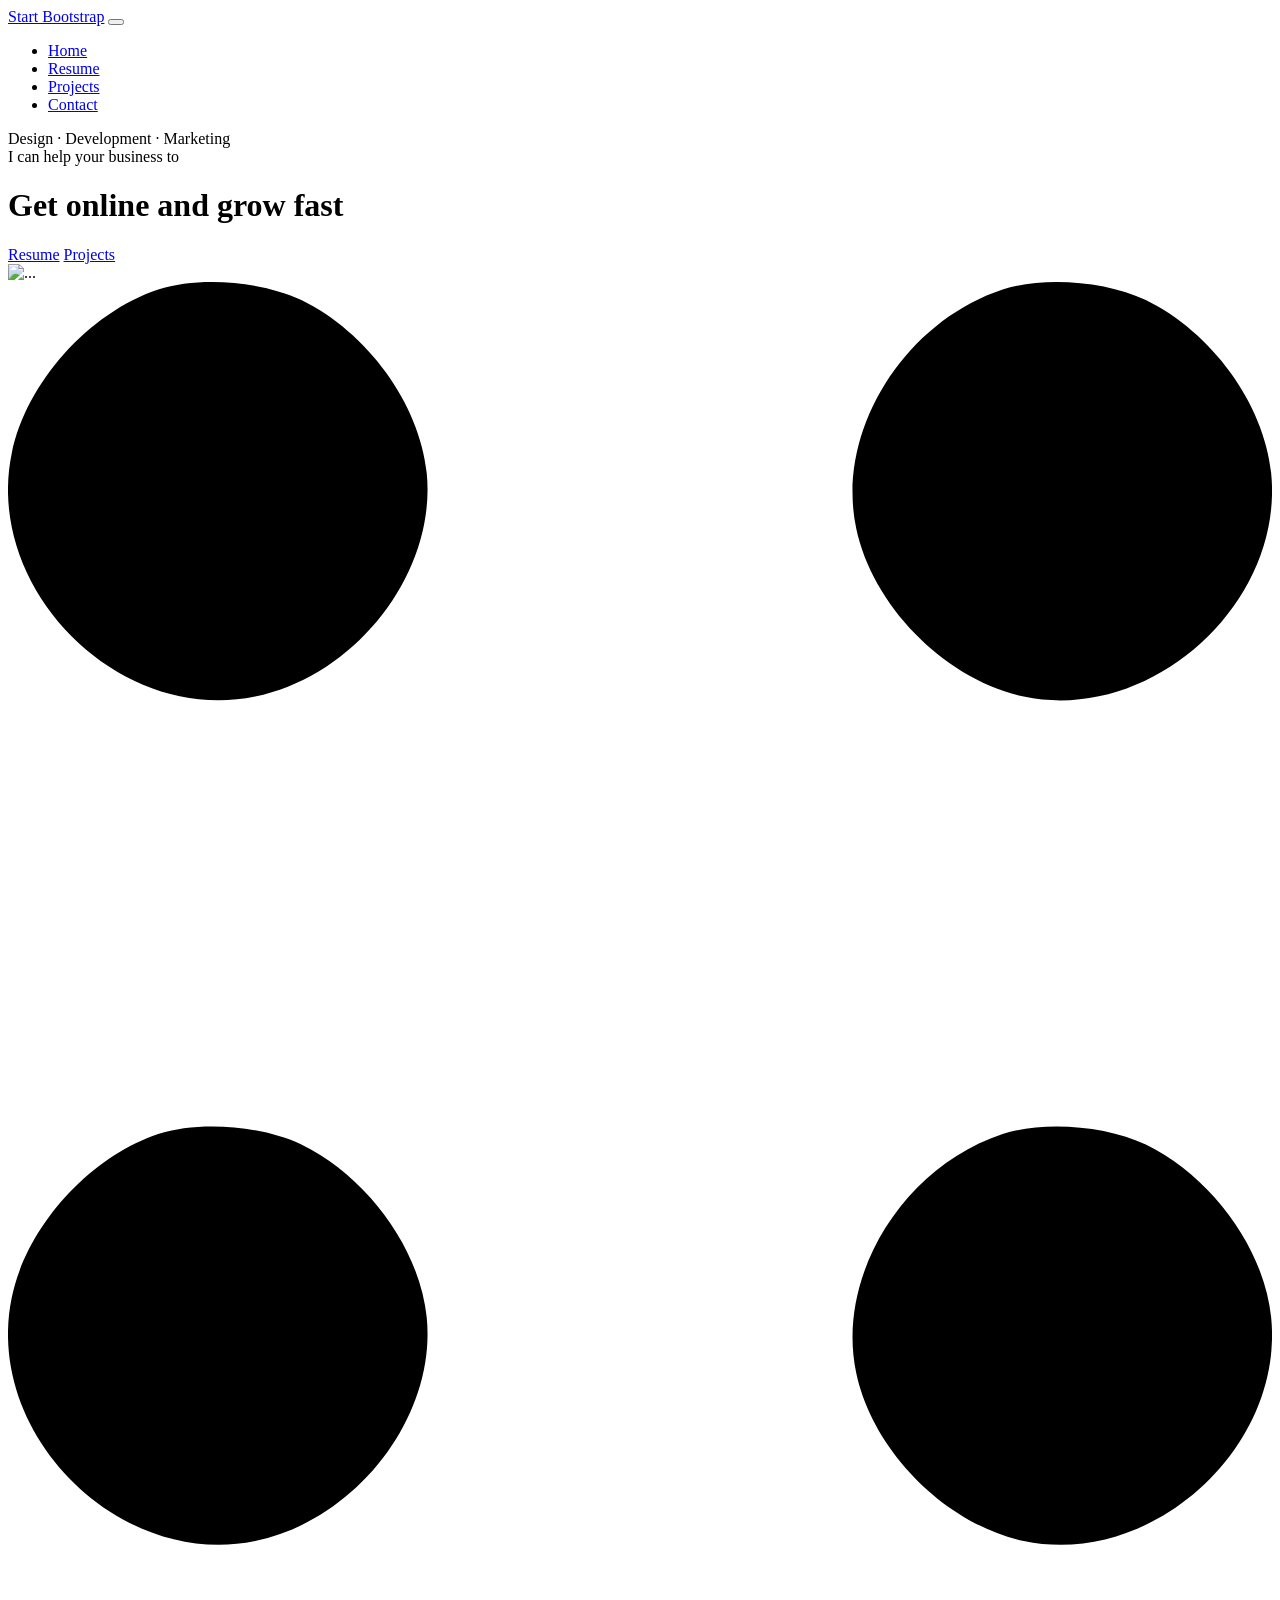
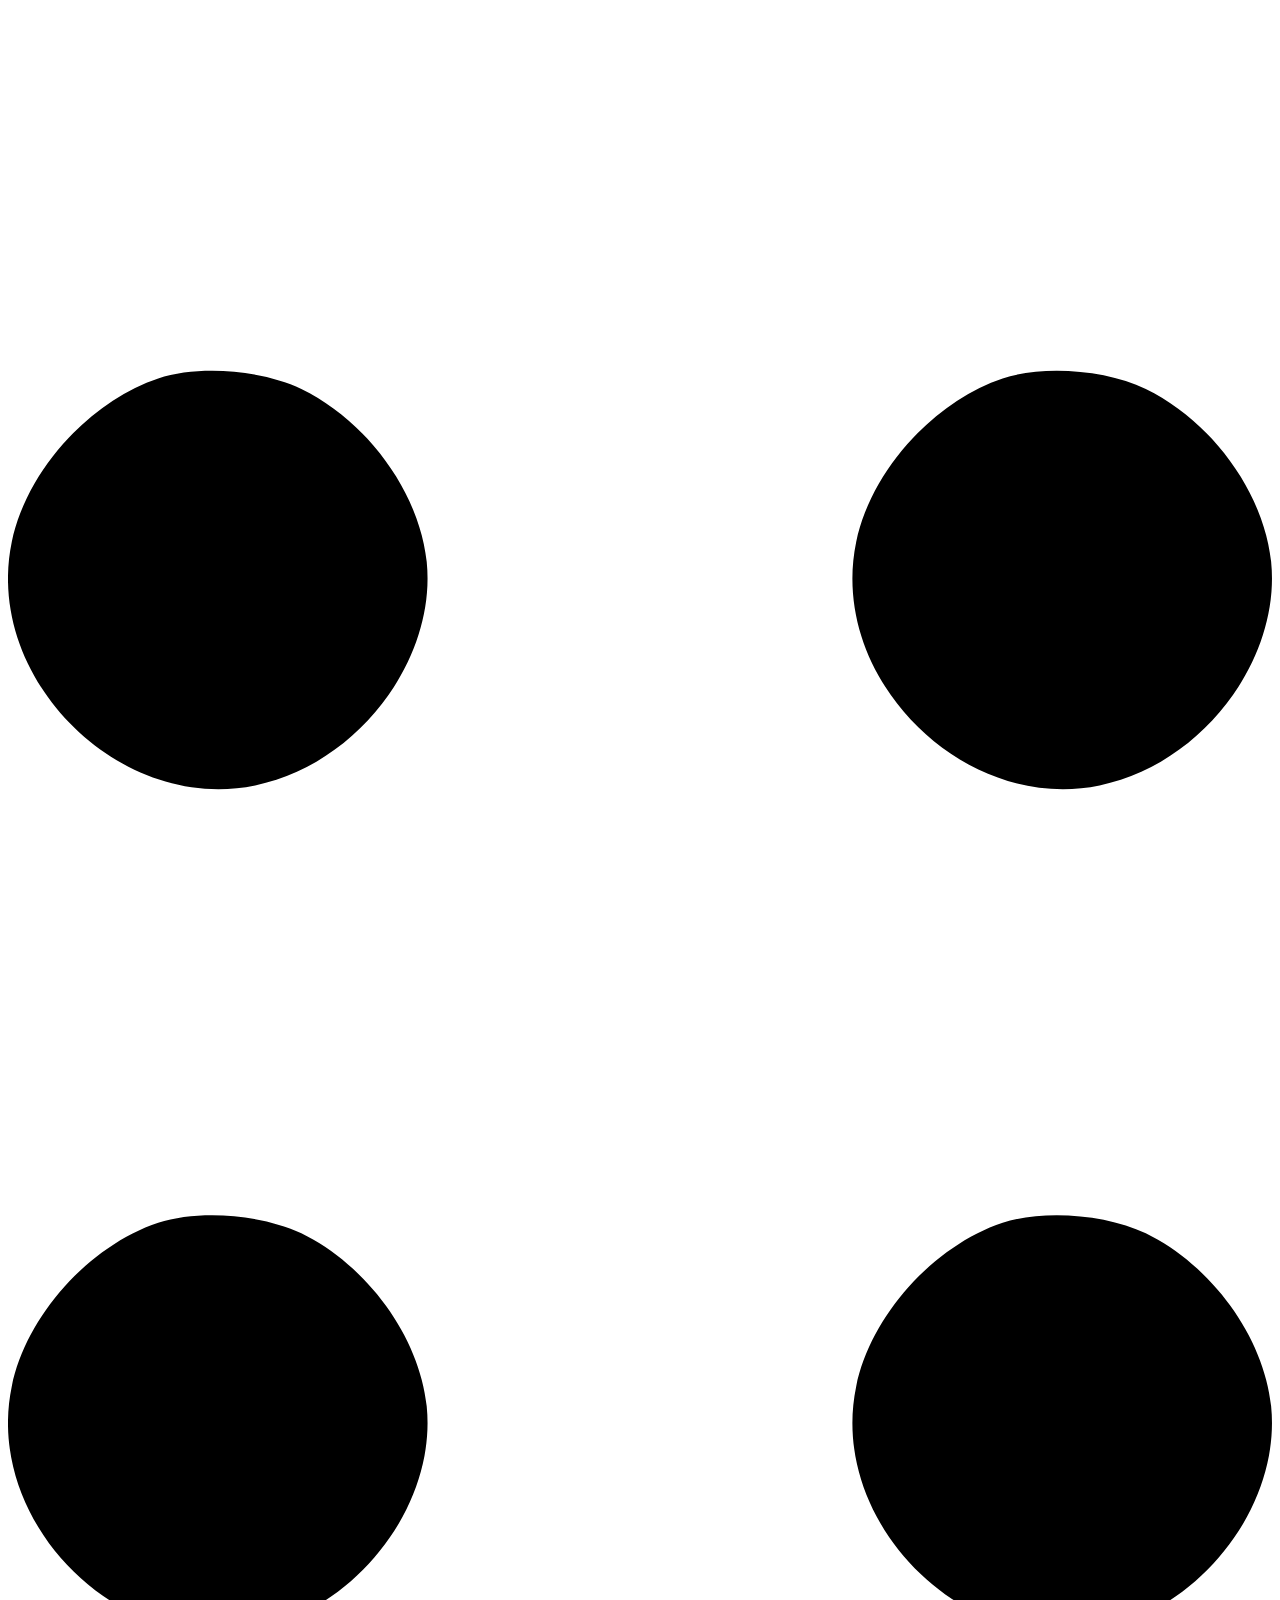
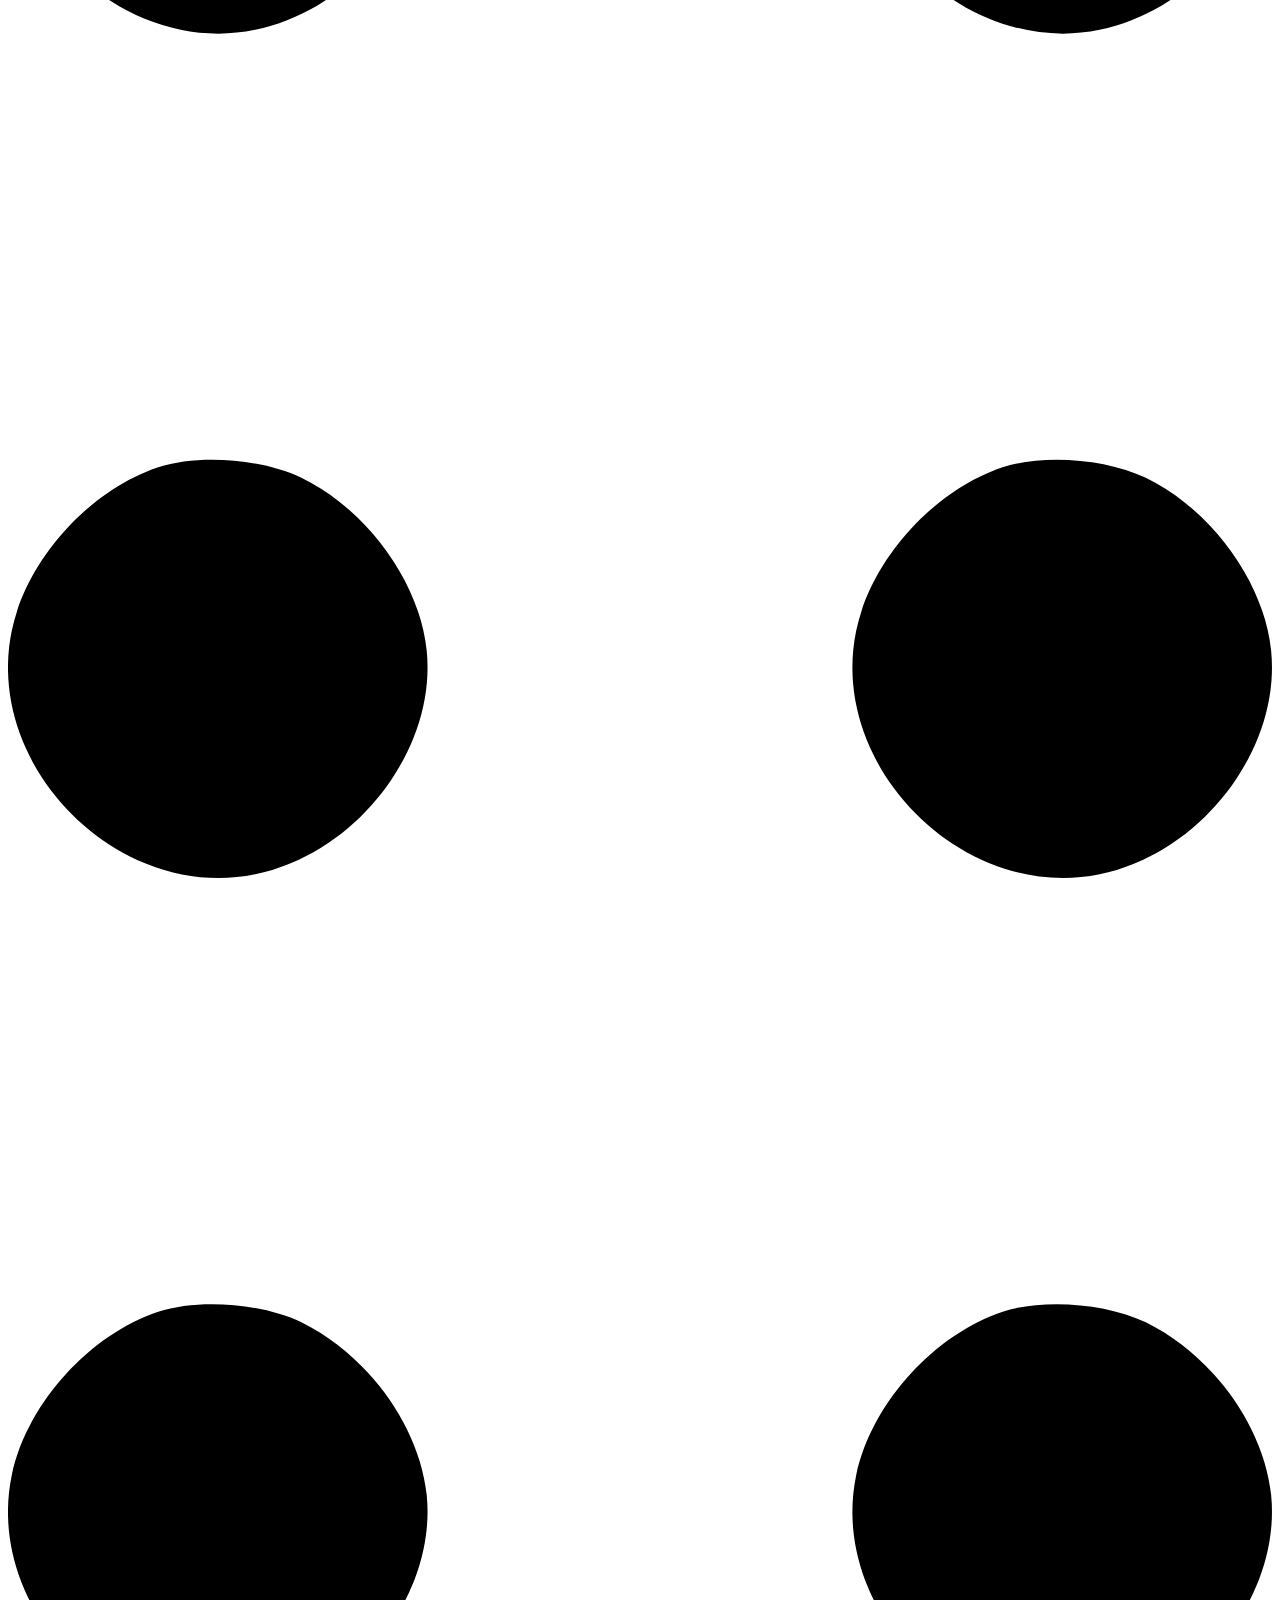
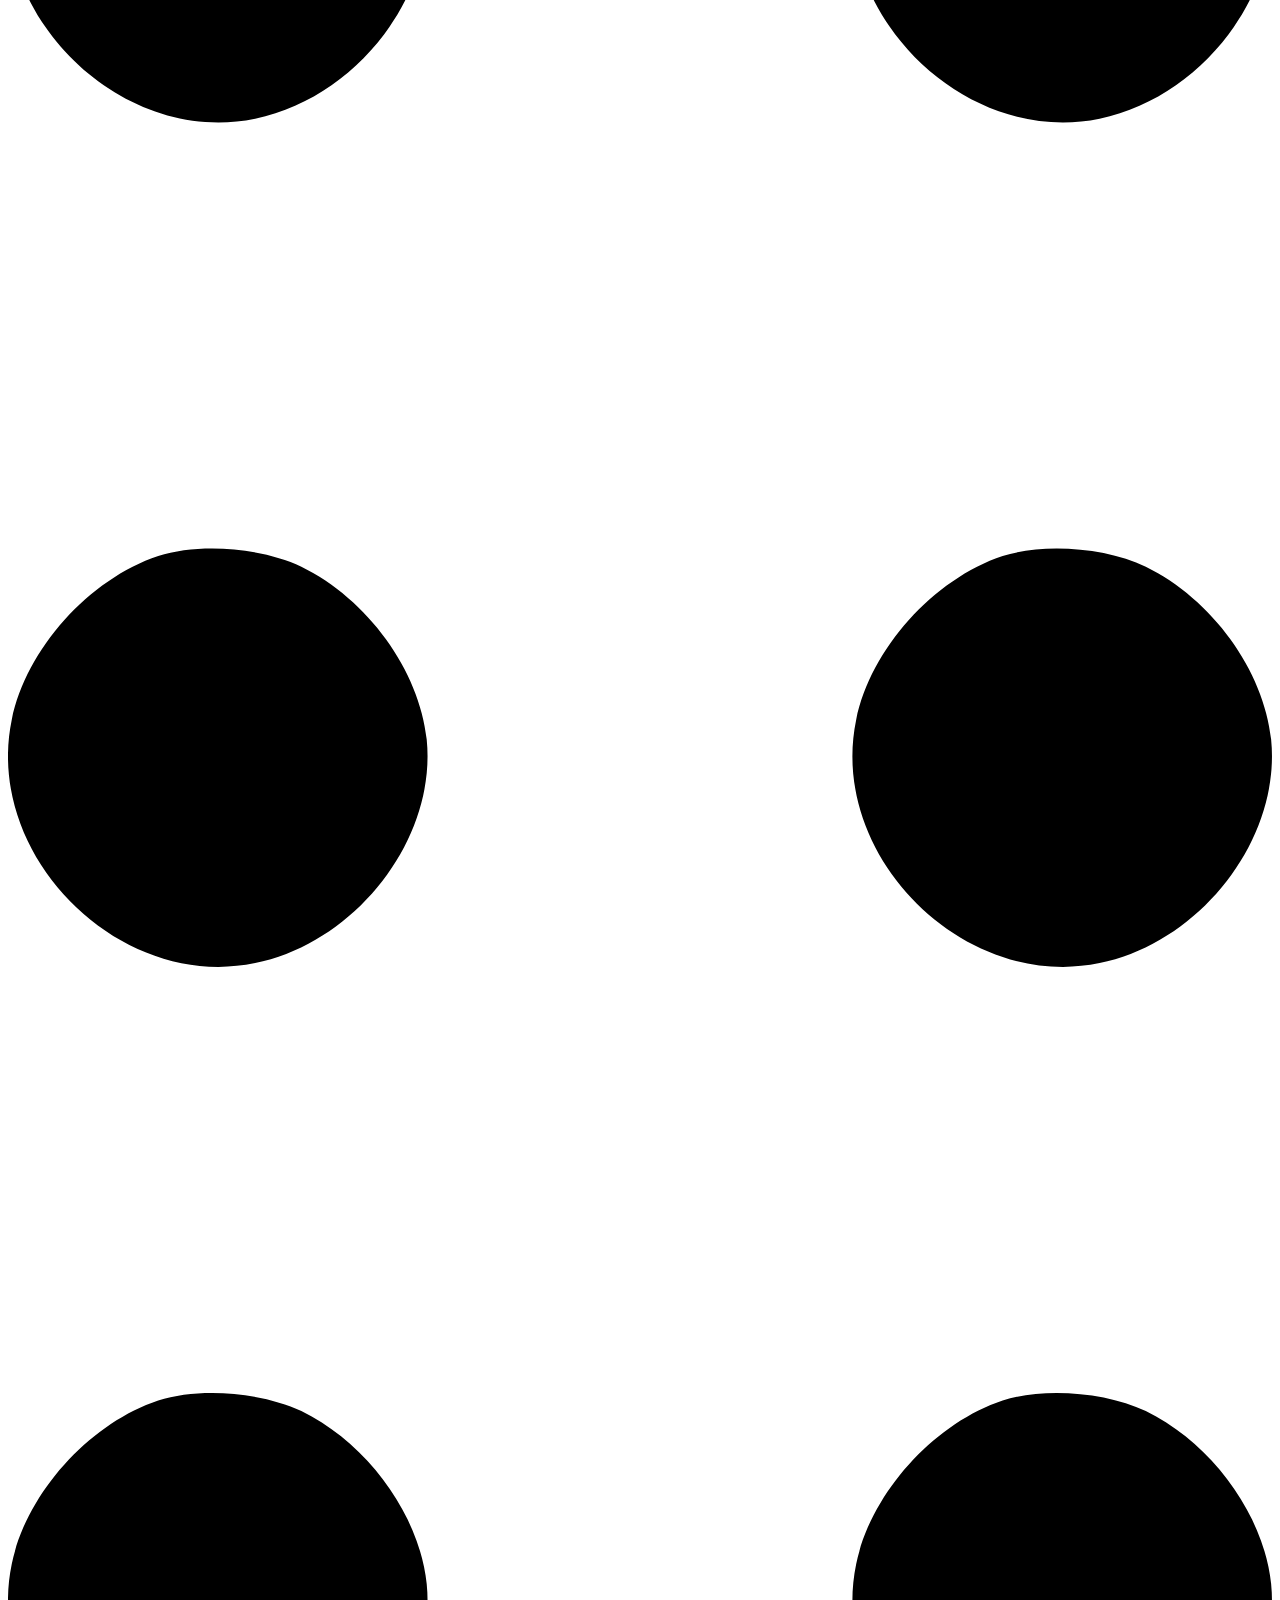
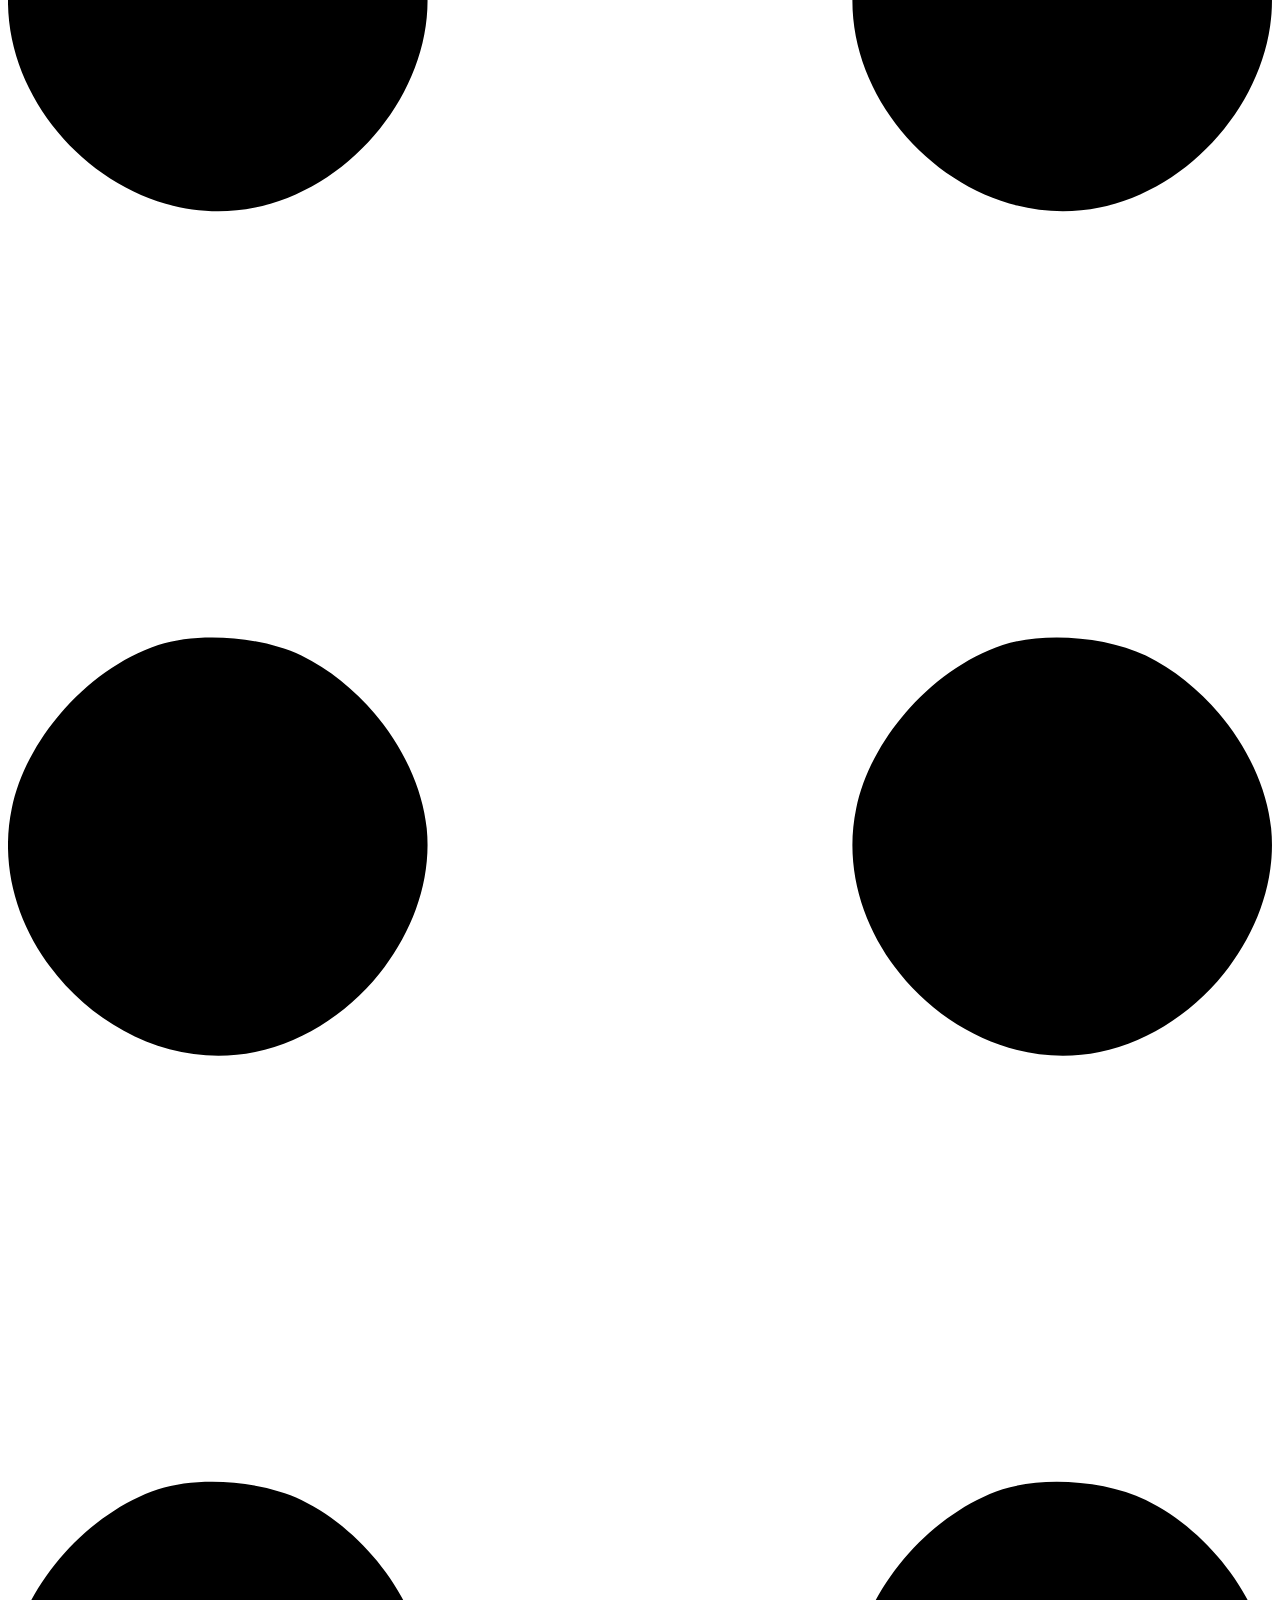
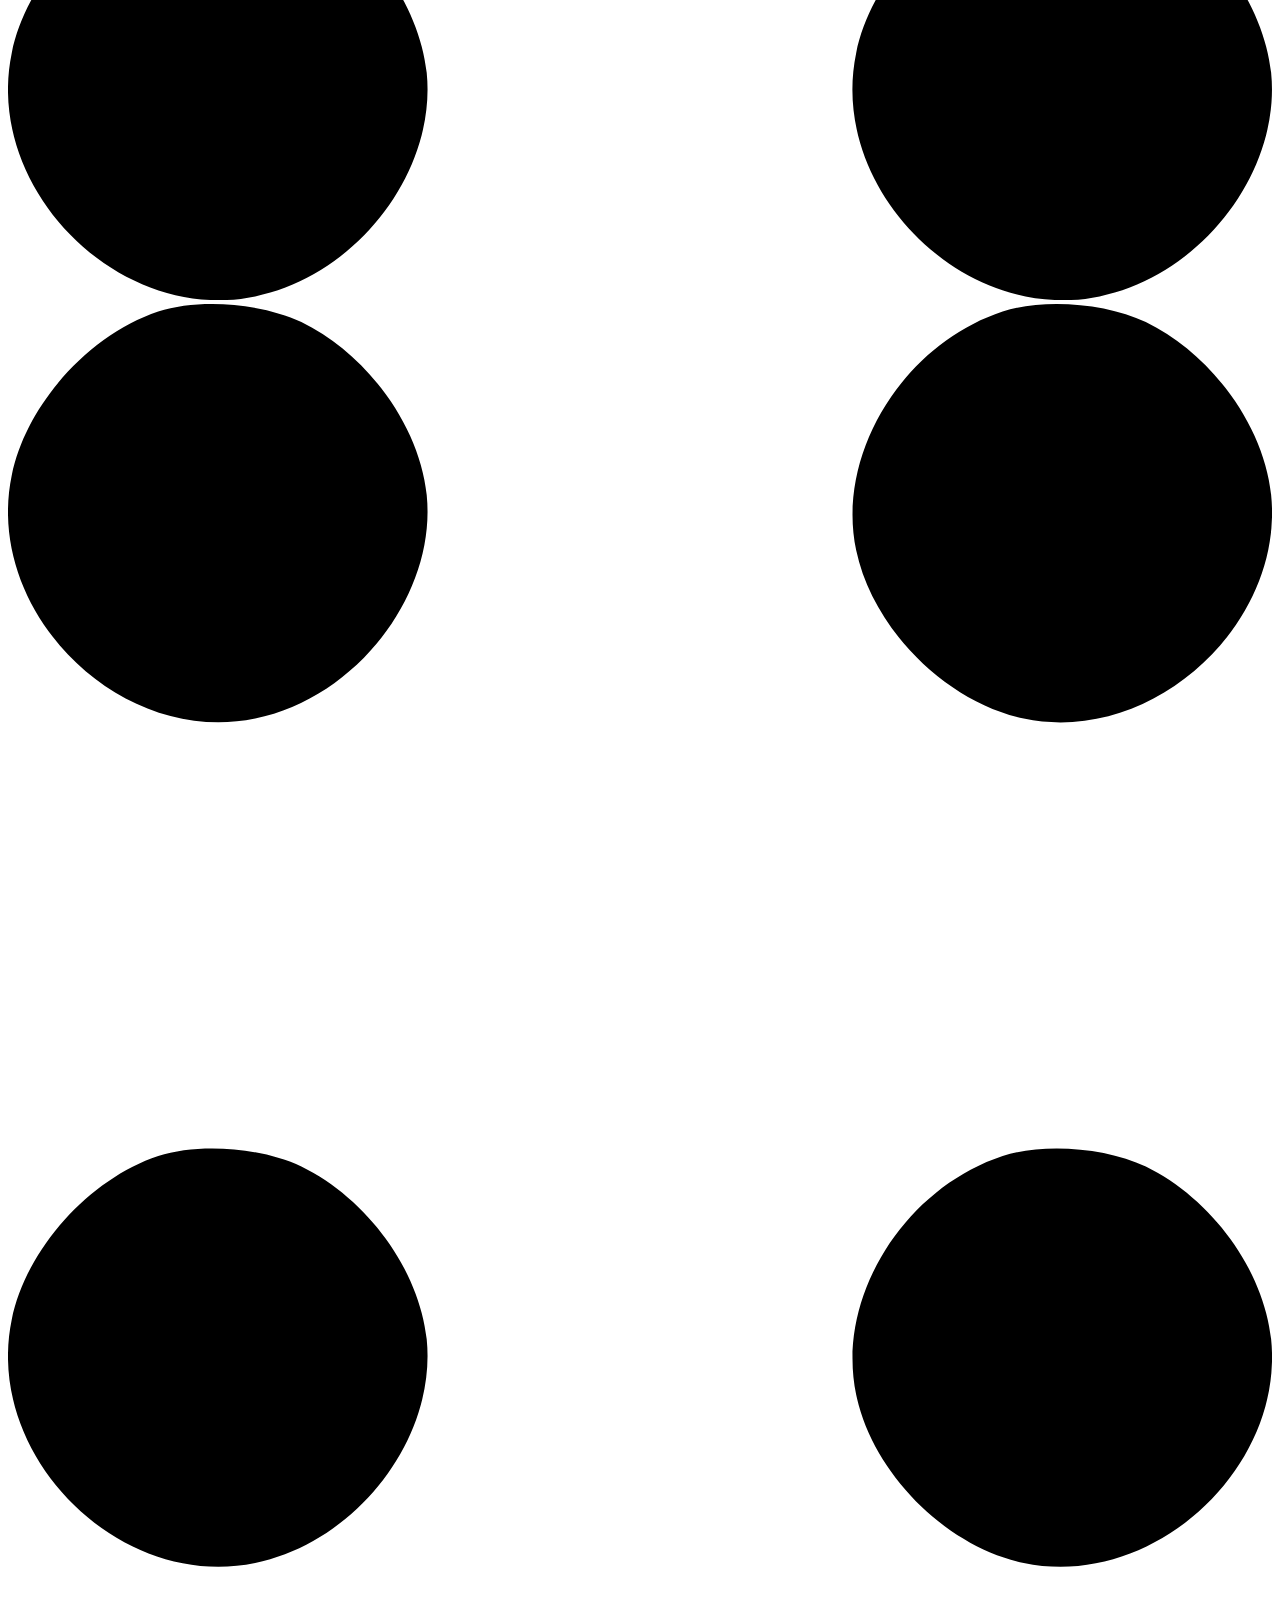
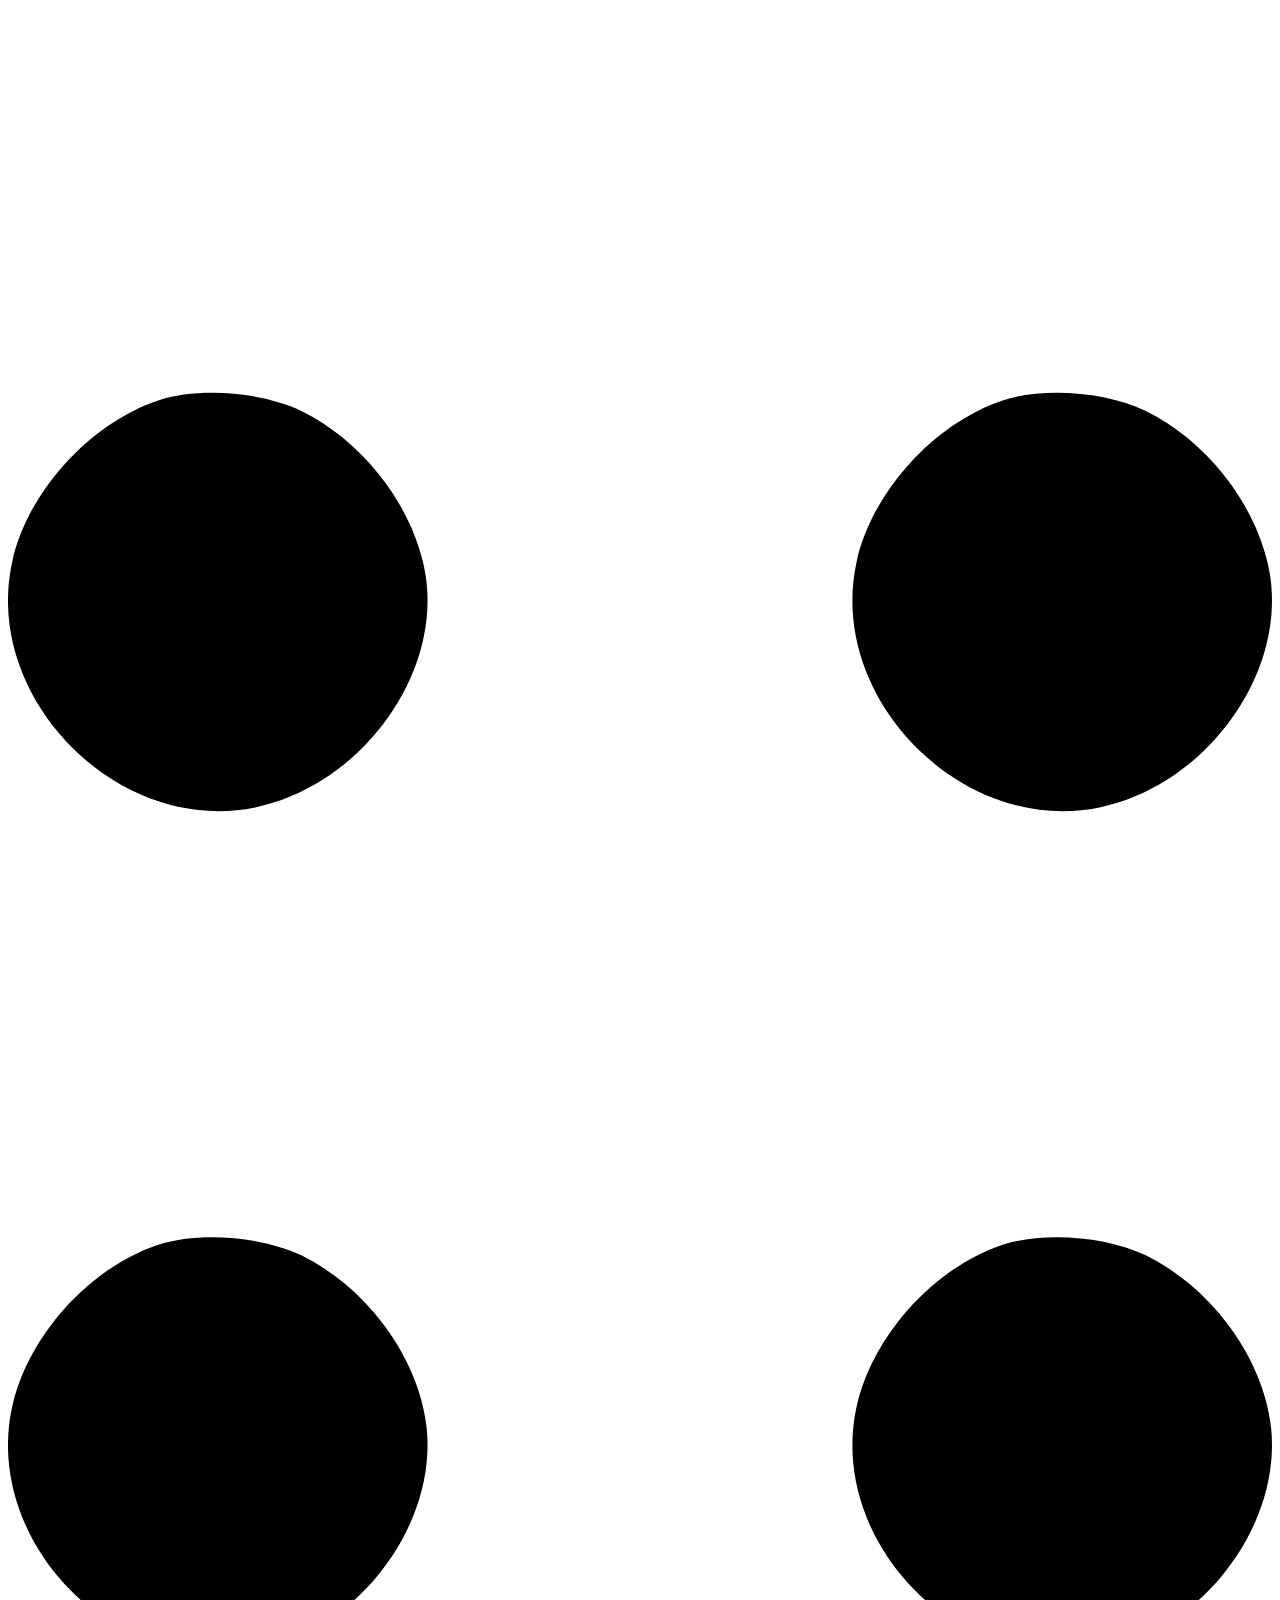
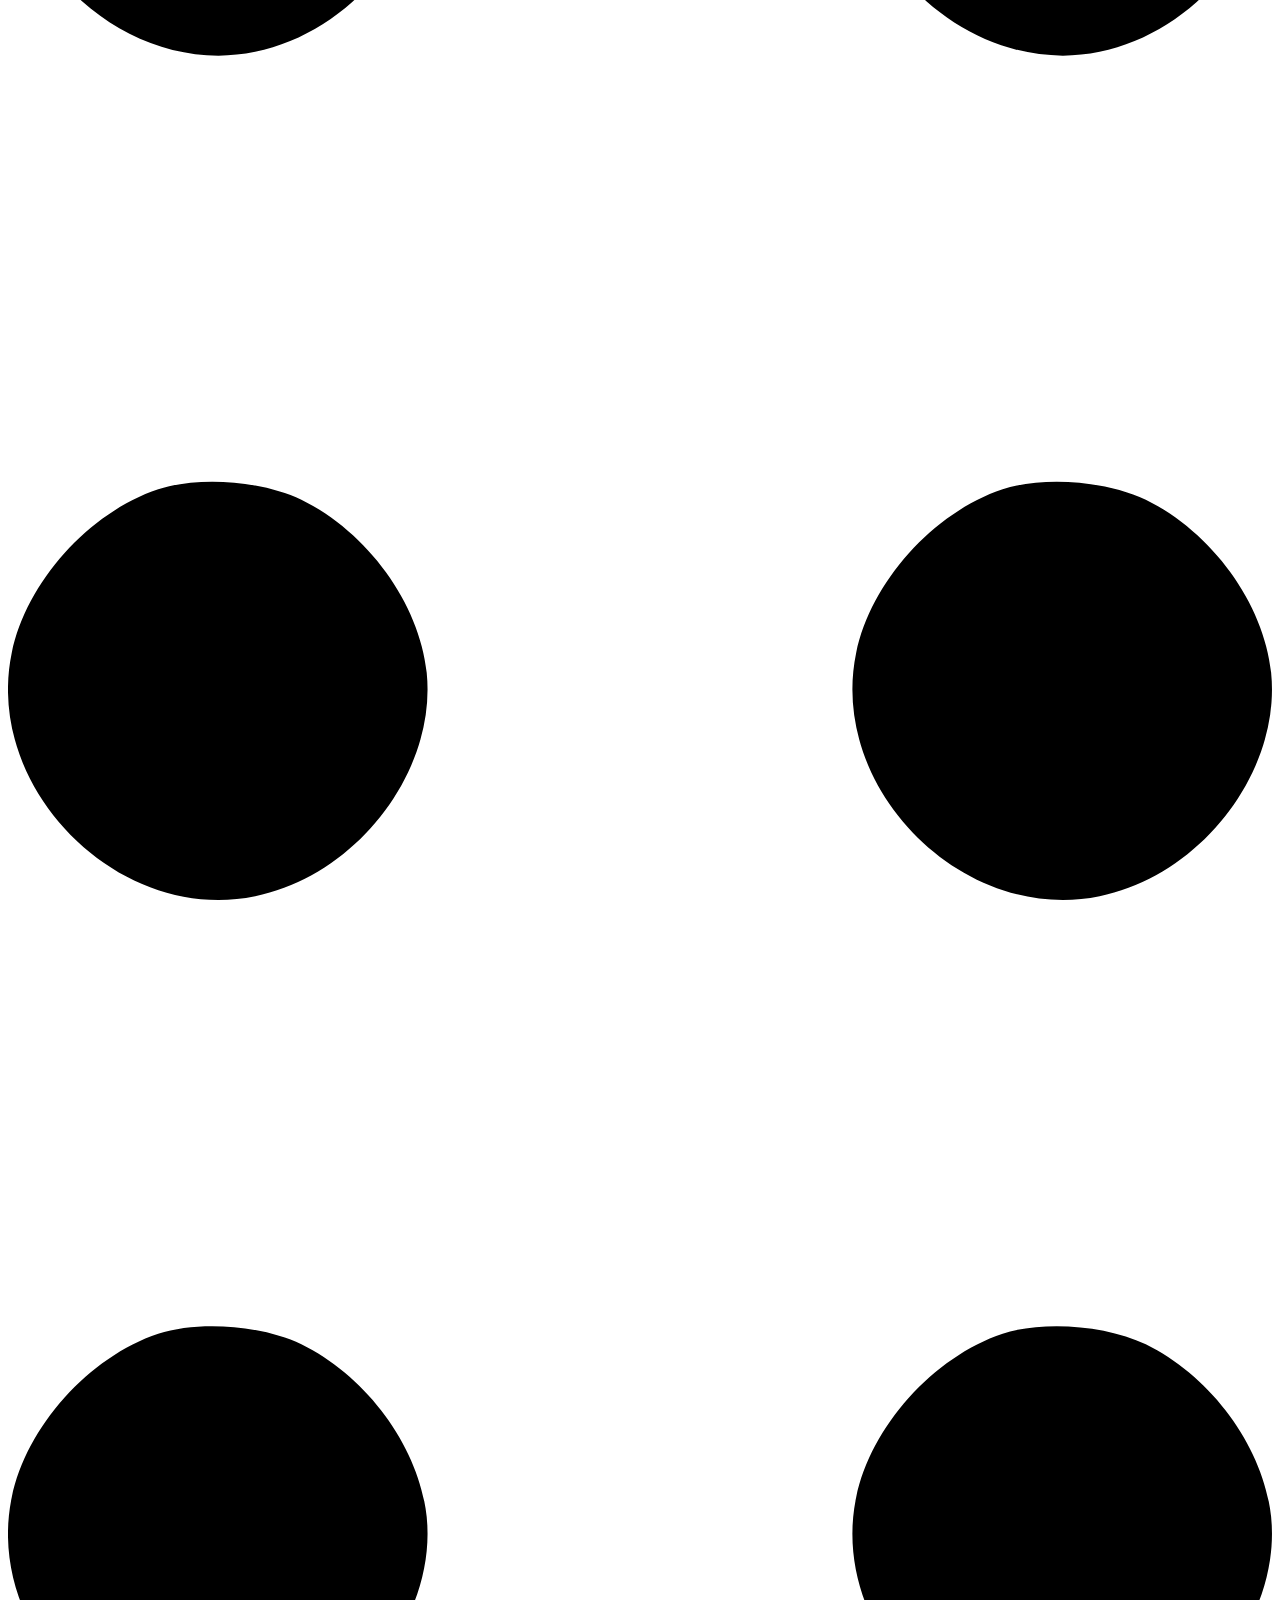
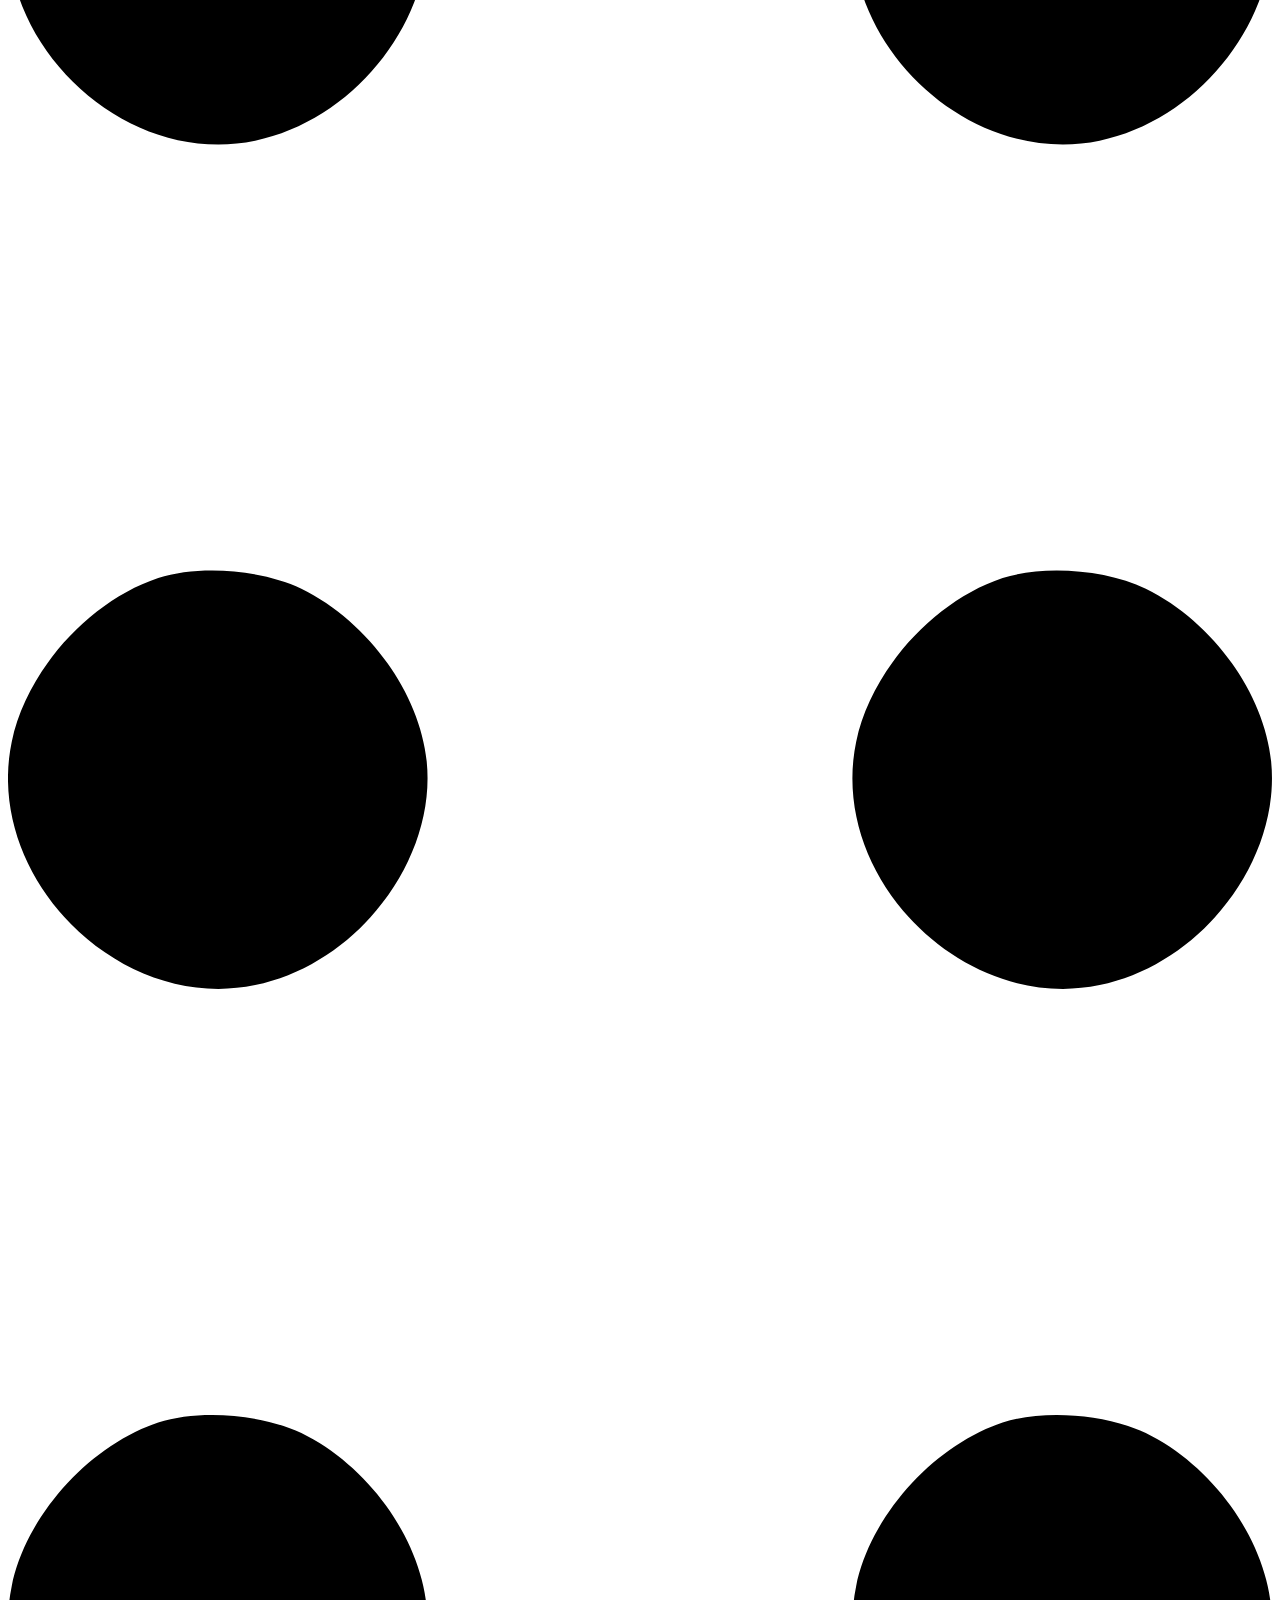
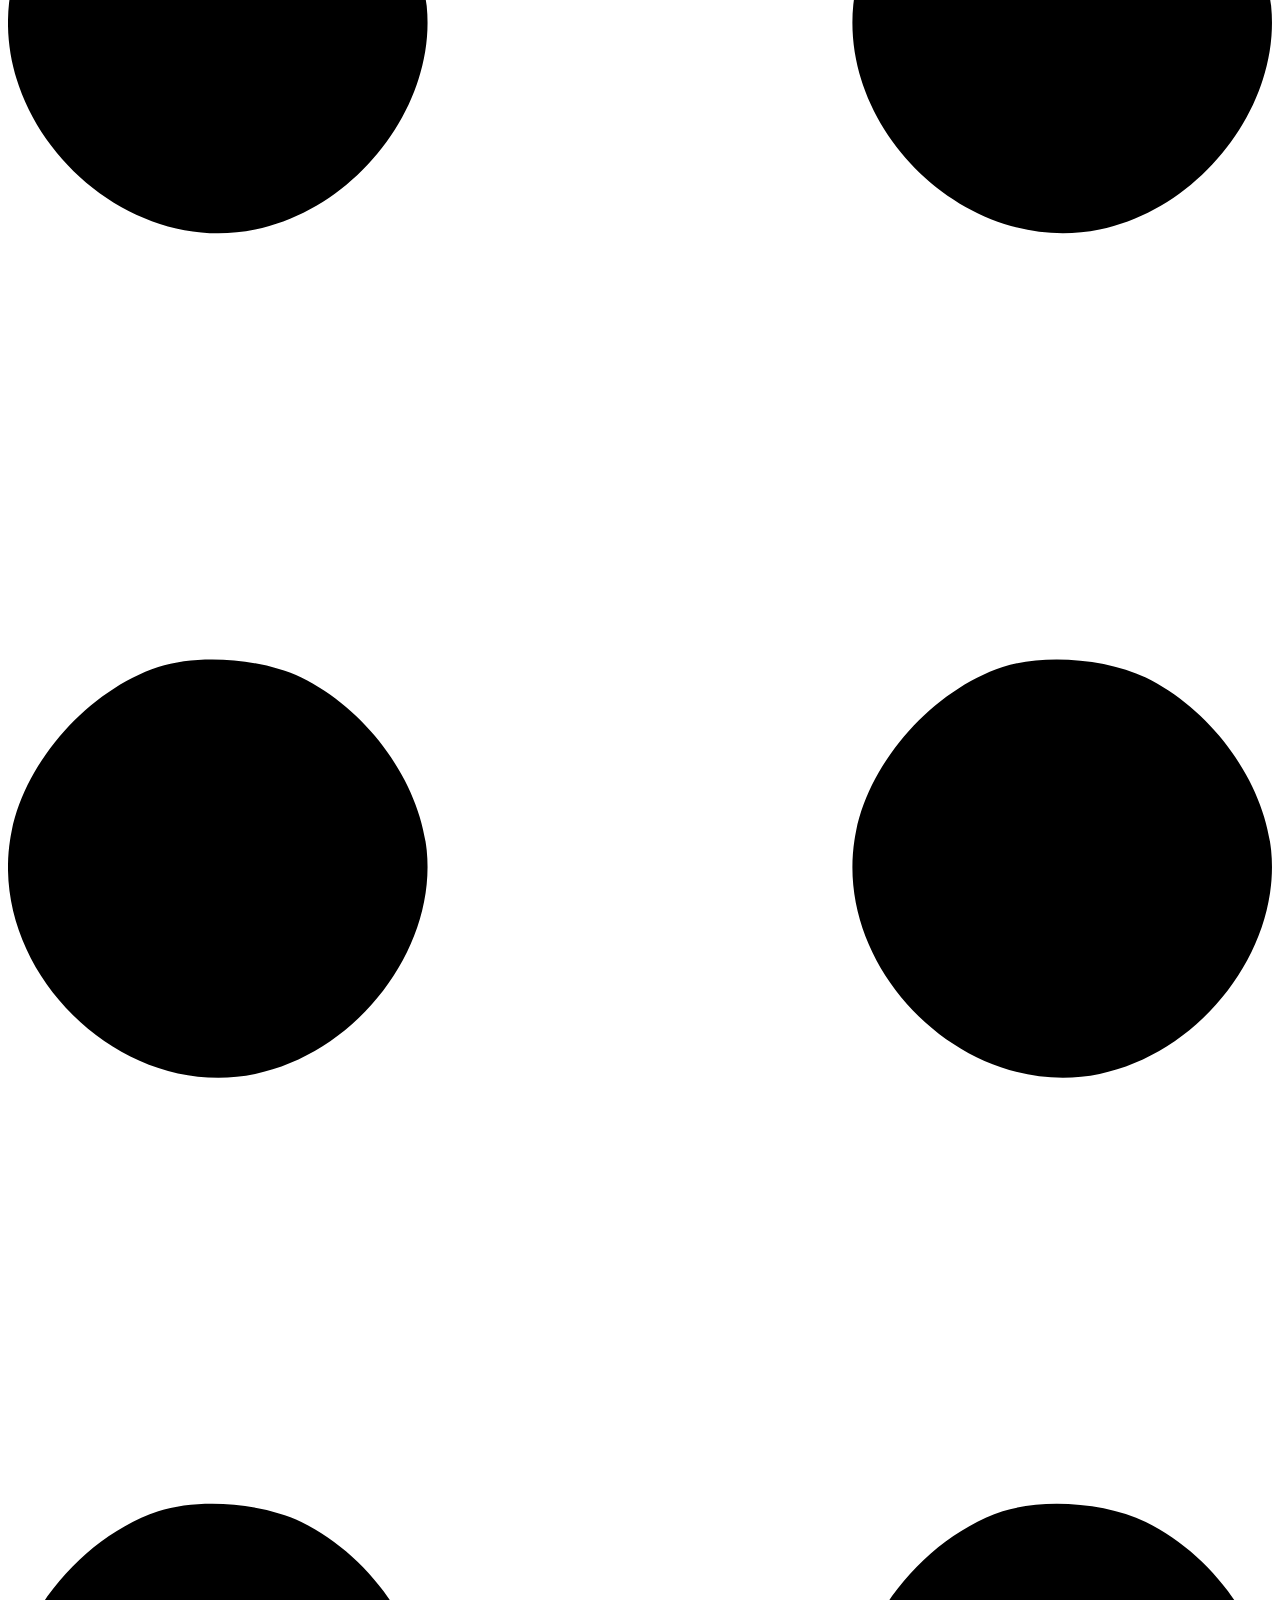
==== src/main/resources/templates/presentation/index.html @ 2e61ceb5 "오류수정중" ====
<!DOCTYPE html>
<html lang="en">
    <head>
        <meta charset="utf-8" />
        <meta name="viewport" content="width=device-width, initial-scale=1, shrink-to-fit=no" />
        <meta name="description" content="" />
        <meta name="author" content="" />
        <title>Personal - Start Bootstrap Theme</title>
        <!-- Favicon-->
        <link rel="icon" type="image/x-icon" href="assets/favicon.ico" />
        <!-- Custom Google font-->
        <link rel="preconnect" href="https://fonts.googleapis.com" />
        <link rel="preconnect" href="https://fonts.gstatic.com" crossorigin />
        <link href="https://fonts.googleapis.com/css2?family=Plus+Jakarta+Sans:wght@100;200;300;400;500;600;700;800;900&amp;display=swap" rel="stylesheet" />
        <!-- Bootstrap icons-->
        <link href="https://cdn.jsdelivr.net/npm/bootstrap-icons@1.8.1/font/bootstrap-icons.css" rel="stylesheet" />
        <!-- Core theme CSS (includes Bootstrap)-->
        <link href="css/styles.css" rel="stylesheet" />
    </head>
    <body class="d-flex flex-column h-100">
        <main class="flex-shrink-0">
            <!-- Navigation-->
            <nav class="navbar navbar-expand-lg navbar-light bg-white py-3">
                <div class="container px-5">
                    <a class="navbar-brand" href="index.html"><span class="fw-bolder text-primary">Start Bootstrap</span></a>
                    <button class="navbar-toggler" type="button" data-bs-toggle="collapse" data-bs-target="#navbarSupportedContent" aria-controls="navbarSupportedContent" aria-expanded="false" aria-label="Toggle navigation"><span class="navbar-toggler-icon"></span></button>
                    <div class="collapse navbar-collapse" id="navbarSupportedContent">
                        <ul class="navbar-nav ms-auto mb-2 mb-lg-0 small fw-bolder">
                            <li class="nav-item"><a class="nav-link" href="index.html">Home</a></li>
                            <li class="nav-item"><a class="nav-link" href="resume.html">Resume</a></li>
                            <li class="nav-item"><a class="nav-link" href="projects.html">Projects</a></li>
                            <li class="nav-item"><a class="nav-link" href="contact.html">Contact</a></li>
                        </ul>
                    </div>
                </div>
            </nav>
            <!-- Header-->
            <header class="py-5">
                <div class="container px-5 pb-5">
                    <div class="row gx-5 align-items-center">
                        <div class="col-xxl-5">
                            <!-- Header text content-->
                            <div class="text-center text-xxl-start">
                                <div class="badge bg-gradient-primary-to-secondary text-white mb-4"><div class="text-uppercase">Design &middot; Development &middot; Marketing</div></div>
                                <div class="fs-3 fw-light text-muted">I can help your business to</div>
                                <h1 class="display-3 fw-bolder mb-5"><span class="text-gradient d-inline">Get online and grow fast</span></h1>
                                <div class="d-grid gap-3 d-sm-flex justify-content-sm-center justify-content-xxl-start mb-3">
                                    <a class="btn btn-primary btn-lg px-5 py-3 me-sm-3 fs-6 fw-bolder" href="resume.html">Resume</a>
                                    <a class="btn btn-outline-dark btn-lg px-5 py-3 fs-6 fw-bolder" href="projects.html">Projects</a>
                                </div>
                            </div>
                        </div>
                        <div class="col-xxl-7">
                            <!-- Header profile picture-->
                            <div class="d-flex justify-content-center mt-5 mt-xxl-0">
                                <div class="profile bg-gradient-primary-to-secondary">
                                    <!-- TIP: For best results, use a photo with a transparent background like the demo example below-->
                                    <!-- Watch a tutorial on how to do this on YouTube (link)-->
                                    <img class="profile-img" src="assets/profile.png" alt="..." />
                                    <div class="dots-1">
                                        <!-- SVG Dots-->
                                        <svg version="1.1" xmlns="http://www.w3.org/2000/svg" xmlns:xlink="http://www.w3.org/1999/xlink" x="0px" y="0px" viewBox="0 0 191.6 1215.4" style="enable-background: new 0 0 191.6 1215.4" xml:space="preserve">
                                            <g transform="translate(0.000000,1280.000000) scale(0.100000,-0.100000)">
                                                <path d="M227.7,12788.6c-105-35-200-141-222-248c-43-206,163-412,369-369c155,32,275,190,260,339c-11,105-90,213-190,262        C383.7,12801.6,289.7,12808.6,227.7,12788.6z"></path>
                                                <path d="M1507.7,12788.6c-151-50-253-216-222-362c25-119,136-230,254-255c194-41,395,142,375,339c-11,105-90,213-190,262        C1663.7,12801.6,1569.7,12808.6,1507.7,12788.6z"></path>
                                                <path d="M227.7,11508.6c-105-35-200-141-222-248c-43-206,163-412,369-369c155,32,275,190,260,339c-11,105-90,213-190,262        C383.7,11521.6,289.7,11528.6,227.7,11508.6z"></path>
                                                <path d="M1507.7,11508.6c-151-50-253-216-222-362c25-119,136-230,254-255c194-41,395,142,375,339c-11,105-90,213-190,262        C1663.7,11521.6,1569.7,11528.6,1507.7,11508.6z"></path>
                                                <path d="M227.7,10228.6c-105-35-200-141-222-248c-43-206,163-412,369-369c155,32,275,190,260,339c-11,105-90,213-190,262        C383.7,10241.6,289.7,10248.6,227.7,10228.6z"></path>
                                                <path d="M1507.7,10228.6c-105-35-200-141-222-248c-43-206,163-412,369-369c155,32,275,190,260,339c-11,105-90,213-190,262        C1663.7,10241.6,1569.7,10248.6,1507.7,10228.6z"></path>
                                                <path d="M227.7,8948.6c-105-35-200-141-222-248c-43-206,163-412,369-369c155,32,275,190,260,339c-11,105-90,213-190,262        C383.7,8961.6,289.7,8968.6,227.7,8948.6z"></path>
                                                <path d="M1507.7,8948.6c-105-35-200-141-222-248c-43-206,163-412,369-369c155,32,275,190,260,339c-11,105-90,213-190,262        C1663.7,8961.6,1569.7,8968.6,1507.7,8948.6z"></path>
                                                <path d="M227.7,7668.6c-105-35-200-141-222-248c-43-206,163-412,369-369c155,32,275,190,260,339c-11,105-90,213-190,262        C383.7,7681.6,289.7,7688.6,227.7,7668.6z"></path>
                                                <path d="M1507.7,7668.6c-105-35-200-141-222-248c-43-206,163-412,369-369c155,32,275,190,260,339c-11,105-90,213-190,262        C1663.7,7681.6,1569.7,7688.6,1507.7,7668.6z"></path>
                                                <path d="M227.7,6388.6c-105-35-200-141-222-248c-43-206,163-412,369-369c155,32,275,190,260,339c-11,105-90,213-190,262        C383.7,6401.6,289.7,6408.6,227.7,6388.6z"></path>
                                                <path d="M1507.7,6388.6c-105-35-200-141-222-248c-43-206,163-412,369-369c155,32,275,190,260,339c-11,105-90,213-190,262        C1663.7,6401.6,1569.7,6408.6,1507.7,6388.6z"></path>
                                                <path d="M227.7,5108.6c-105-35-200-141-222-248c-43-206,163-412,369-369c155,32,275,190,260,339c-11,105-90,213-190,262        C383.7,5121.6,289.7,5128.6,227.7,5108.6z"></path>
                                                <path d="M1507.7,5108.6c-105-35-200-141-222-248c-43-206,163-412,369-369c155,32,275,190,260,339c-11,105-90,213-190,262        C1663.7,5121.6,1569.7,5128.6,1507.7,5108.6z"></path>
                                                <path d="M227.7,3828.6c-105-35-200-141-222-248c-43-206,163-412,369-369c155,32,275,190,260,339c-11,105-90,213-190,262        C383.7,3841.6,289.7,3848.6,227.7,3828.6z"></path>
                                                <path d="M1507.7,3828.6c-105-35-200-141-222-248c-43-206,163-412,369-369c155,32,275,190,260,339c-11,105-90,213-190,262        C1663.7,3841.6,1569.7,3848.6,1507.7,3828.6z"></path>
                                                <path d="M227.7,2548.6c-105-35-200-141-222-248c-43-206,163-412,369-369c155,32,275,190,260,339c-11,105-90,213-190,262        C383.7,2561.6,289.7,2568.6,227.7,2548.6z"></path>
                                                <path d="M1507.7,2548.6c-105-35-200-141-222-248c-43-206,163-412,369-369c155,32,275,190,260,339c-11,105-90,213-190,262        C1663.7,2561.6,1569.7,2568.6,1507.7,2548.6z"></path>
                                                <path d="M227.7,1268.6c-105-35-200-141-222-248c-43-206,163-412,369-369c155,32,275,190,260,339c-11,105-90,213-190,262        C383.7,1281.6,289.7,1288.6,227.7,1268.6z"></path>
                                                <path d="M1507.7,1268.6c-105-35-200-141-222-248c-43-206,163-412,369-369c155,32,275,190,260,339c-11,105-90,213-190,262        C1663.7,1281.6,1569.7,1288.6,1507.7,1268.6z"></path>
                                            </g>
                                        </svg>
                                        <!-- END of SVG dots-->
                                    </div>
                                    <div class="dots-2">
                                        <!-- SVG Dots-->
                                        <svg version="1.1" xmlns="http://www.w3.org/2000/svg" xmlns:xlink="http://www.w3.org/1999/xlink" x="0px" y="0px" viewBox="0 0 191.6 1215.4" style="enable-background: new 0 0 191.6 1215.4" xml:space="preserve">
                                            <g transform="translate(0.000000,1280.000000) scale(0.100000,-0.100000)">
                                                <path d="M227.7,12788.6c-105-35-200-141-222-248c-43-206,163-412,369-369c155,32,275,190,260,339c-11,105-90,213-190,262        C383.7,12801.6,289.7,12808.6,227.7,12788.6z"></path>
                                                <path d="M1507.7,12788.6c-151-50-253-216-222-362c25-119,136-230,254-255c194-41,395,142,375,339c-11,105-90,213-190,262        C1663.7,12801.6,1569.7,12808.6,1507.7,12788.6z"></path>
                                                <path d="M227.7,11508.6c-105-35-200-141-222-248c-43-206,163-412,369-369c155,32,275,190,260,339c-11,105-90,213-190,262        C383.7,11521.6,289.7,11528.6,227.7,11508.6z"></path>
                                                <path d="M1507.7,11508.6c-151-50-253-216-222-362c25-119,136-230,254-255c194-41,395,142,375,339c-11,105-90,213-190,262        C1663.7,11521.6,1569.7,11528.6,1507.7,11508.6z"></path>
                                                <path d="M227.7,10228.6c-105-35-200-141-222-248c-43-206,163-412,369-369c155,32,275,190,260,339c-11,105-90,213-190,262        C383.7,10241.6,289.7,10248.6,227.7,10228.6z"></path>
                                                <path d="M1507.7,10228.6c-105-35-200-141-222-248c-43-206,163-412,369-369c155,32,275,190,260,339c-11,105-90,213-190,262        C1663.7,10241.6,1569.7,10248.6,1507.7,10228.6z"></path>
                                                <path d="M227.7,8948.6c-105-35-200-141-222-248c-43-206,163-412,369-369c155,32,275,190,260,339c-11,105-90,213-190,262        C383.7,8961.6,289.7,8968.6,227.7,8948.6z"></path>
                                                <path d="M1507.7,8948.6c-105-35-200-141-222-248c-43-206,163-412,369-369c155,32,275,190,260,339c-11,105-90,213-190,262        C1663.7,8961.6,1569.7,8968.6,1507.7,8948.6z"></path>
                                                <path d="M227.7,7668.6c-105-35-200-141-222-248c-43-206,163-412,369-369c155,32,275,190,260,339c-11,105-90,213-190,262        C383.7,7681.6,289.7,7688.6,227.7,7668.6z"></path>
                                                <path d="M1507.7,7668.6c-105-35-200-141-222-248c-43-206,163-412,369-369c155,32,275,190,260,339c-11,105-90,213-190,262        C1663.7,7681.6,1569.7,7688.6,1507.7,7668.6z"></path>
                                                <path d="M227.7,6388.6c-105-35-200-141-222-248c-43-206,163-412,369-369c155,32,275,190,260,339c-11,105-90,213-190,262        C383.7,6401.6,289.7,6408.6,227.7,6388.6z"></path>
                                                <path d="M1507.7,6388.6c-105-35-200-141-222-248c-43-206,163-412,369-369c155,32,275,190,260,339c-11,105-90,213-190,262        C1663.7,6401.6,1569.7,6408.6,1507.7,6388.6z"></path>
                                                <path d="M227.7,5108.6c-105-35-200-141-222-248c-43-206,163-412,369-369c155,32,275,190,260,339c-11,105-90,213-190,262        C383.7,5121.6,289.7,5128.6,227.7,5108.6z"></path>
                                                <path d="M1507.7,5108.6c-105-35-200-141-222-248c-43-206,163-412,369-369c155,32,275,190,260,339c-11,105-90,213-190,262        C1663.7,5121.6,1569.7,5128.6,1507.7,5108.6z"></path>
                                                <path d="M227.7,3828.6c-105-35-200-141-222-248c-43-206,163-412,369-369c155,32,275,190,260,339c-11,105-90,213-190,262        C383.7,3841.6,289.7,3848.6,227.7,3828.6z"></path>
                                                <path d="M1507.7,3828.6c-105-35-200-141-222-248c-43-206,163-412,369-369c155,32,275,190,260,339c-11,105-90,213-190,262        C1663.7,3841.6,1569.7,3848.6,1507.7,3828.6z"></path>
                                                <path d="M227.7,2548.6c-105-35-200-141-222-248c-43-206,163-412,369-369c155,32,275,190,260,339c-11,105-90,213-190,262        C383.7,2561.6,289.7,2568.6,227.7,2548.6z"></path>
                                                <path d="M1507.7,2548.6c-105-35-200-141-222-248c-43-206,163-412,369-369c155,32,275,190,260,339c-11,105-90,213-190,262        C1663.7,2561.6,1569.7,2568.6,1507.7,2548.6z"></path>
                                                <path d="M227.7,1268.6c-105-35-200-141-222-248c-43-206,163-412,369-369c155,32,275,190,260,339c-11,105-90,213-190,262        C383.7,1281.6,289.7,1288.6,227.7,1268.6z"></path>
                                                <path d="M1507.7,1268.6c-105-35-200-141-222-248c-43-206,163-412,369-369c155,32,275,190,260,339c-11,105-90,213-190,262        C1663.7,1281.6,1569.7,1288.6,1507.7,1268.6z"></path>
                                            </g>
                                        </svg>
                                        <!-- END of SVG dots-->
                                    </div>
                                    <div class="dots-3">
                                        <!-- SVG Dots-->
                                        <svg version="1.1" xmlns="http://www.w3.org/2000/svg" xmlns:xlink="http://www.w3.org/1999/xlink" x="0px" y="0px" viewBox="0 0 191.6 1215.4" style="enable-background: new 0 0 191.6 1215.4" xml:space="preserve">
                                            <g transform="translate(0.000000,1280.000000) scale(0.100000,-0.100000)">
                                                <path d="M227.7,12788.6c-105-35-200-141-222-248c-43-206,163-412,369-369c155,32,275,190,260,339c-11,105-90,213-190,262        C383.7,12801.6,289.7,12808.6,227.7,12788.6z"></path>
                                                <path d="M1507.7,12788.6c-151-50-253-216-222-362c25-119,136-230,254-255c194-41,395,142,375,339c-11,105-90,213-190,262        C1663.7,12801.6,1569.7,12808.6,1507.7,12788.6z"></path>
                                                <path d="M227.7,11508.6c-105-35-200-141-222-248c-43-206,163-412,369-369c155,32,275,190,260,339c-11,105-90,213-190,262        C383.7,11521.6,289.7,11528.6,227.7,11508.6z"></path>
                                                <path d="M1507.7,11508.6c-151-50-253-216-222-362c25-119,136-230,254-255c194-41,395,142,375,339c-11,105-90,213-190,262        C1663.7,11521.6,1569.7,11528.6,1507.7,11508.6z"></path>
                                                <path d="M227.7,10228.6c-105-35-200-141-222-248c-43-206,163-412,369-369c155,32,275,190,260,339c-11,105-90,213-190,262        C383.7,10241.6,289.7,10248.6,227.7,10228.6z"></path>
                                                <path d="M1507.7,10228.6c-105-35-200-141-222-248c-43-206,163-412,369-369c155,32,275,190,260,339c-11,105-90,213-190,262        C1663.7,10241.6,1569.7,10248.6,1507.7,10228.6z"></path>
                                                <path d="M227.7,8948.6c-105-35-200-141-222-248c-43-206,163-412,369-369c155,32,275,190,260,339c-11,105-90,213-190,262        C383.7,8961.6,289.7,8968.6,227.7,8948.6z"></path>
                                                <path d="M1507.7,8948.6c-105-35-200-141-222-248c-43-206,163-412,369-369c155,32,275,190,260,339c-11,105-90,213-190,262        C1663.7,8961.6,1569.7,8968.6,1507.7,8948.6z"></path>
                                                <path d="M227.7,7668.6c-105-35-200-141-222-248c-43-206,163-412,369-369c155,32,275,190,260,339c-11,105-90,213-190,262        C383.7,7681.6,289.7,7688.6,227.7,7668.6z"></path>
                                                <path d="M1507.7,7668.6c-105-35-200-141-222-248c-43-206,163-412,369-369c155,32,275,190,260,339c-11,105-90,213-190,262        C1663.7,7681.6,1569.7,7688.6,1507.7,7668.6z"></path>
                                                <path d="M227.7,6388.6c-105-35-200-141-222-248c-43-206,163-412,369-369c155,32,275,190,260,339c-11,105-90,213-190,262        C383.7,6401.6,289.7,6408.6,227.7,6388.6z"></path>
                                                <path d="M1507.7,6388.6c-105-35-200-141-222-248c-43-206,163-412,369-369c155,32,275,190,260,339c-11,105-90,213-190,262        C1663.7,6401.6,1569.7,6408.6,1507.7,6388.6z"></path>
                                                <path d="M227.7,5108.6c-105-35-200-141-222-248c-43-206,163-412,369-369c155,32,275,190,260,339c-11,105-90,213-190,262        C383.7,5121.6,289.7,5128.6,227.7,5108.6z"></path>
                                                <path d="M1507.7,5108.6c-105-35-200-141-222-248c-43-206,163-412,369-369c155,32,275,190,260,339c-11,105-90,213-190,262        C1663.7,5121.6,1569.7,5128.6,1507.7,5108.6z"></path>
                                                <path d="M227.7,3828.6c-105-35-200-141-222-248c-43-206,163-412,369-369c155,32,275,190,260,339c-11,105-90,213-190,262        C383.7,3841.6,289.7,3848.6,227.7,3828.6z"></path>
                                                <path d="M1507.7,3828.6c-105-35-200-141-222-248c-43-206,163-412,369-369c155,32,275,190,260,339c-11,105-90,213-190,262        C1663.7,3841.6,1569.7,3848.6,1507.7,3828.6z"></path>
                                                <path d="M227.7,2548.6c-105-35-200-141-222-248c-43-206,163-412,369-369c155,32,275,190,260,339c-11,105-90,213-190,262        C383.7,2561.6,289.7,2568.6,227.7,2548.6z"></path>
                                                <path d="M1507.7,2548.6c-105-35-200-141-222-248c-43-206,163-412,369-369c155,32,275,190,260,339c-11,105-90,213-190,262        C1663.7,2561.6,1569.7,2568.6,1507.7,2548.6z"></path>
                                                <path d="M227.7,1268.6c-105-35-200-141-222-248c-43-206,163-412,369-369c155,32,275,190,260,339c-11,105-90,213-190,262        C383.7,1281.6,289.7,1288.6,227.7,1268.6z"></path>
                                                <path d="M1507.7,1268.6c-105-35-200-141-222-248c-43-206,163-412,369-369c155,32,275,190,260,339c-11,105-90,213-190,262        C1663.7,1281.6,1569.7,1288.6,1507.7,1268.6z"></path>
                                            </g>
                                        </svg>
                                        <!-- END of SVG dots-->
                                    </div>
                                    <div class="dots-4">
                                        <!-- SVG Dots-->
                                        <svg version="1.1" xmlns="http://www.w3.org/2000/svg" xmlns:xlink="http://www.w3.org/1999/xlink" x="0px" y="0px" viewBox="0 0 191.6 1215.4" style="enable-background: new 0 0 191.6 1215.4" xml:space="preserve">
                                            <g transform="translate(0.000000,1280.000000) scale(0.100000,-0.100000)">
                                                <path d="M227.7,12788.6c-105-35-200-141-222-248c-43-206,163-412,369-369c155,32,275,190,260,339c-11,105-90,213-190,262        C383.7,12801.6,289.7,12808.6,227.7,12788.6z"></path>
                                                <path d="M1507.7,12788.6c-151-50-253-216-222-362c25-119,136-230,254-255c194-41,395,142,375,339c-11,105-90,213-190,262        C1663.7,12801.6,1569.7,12808.6,1507.7,12788.6z"></path>
                                                <path d="M227.7,11508.6c-105-35-200-141-222-248c-43-206,163-412,369-369c155,32,275,190,260,339c-11,105-90,213-190,262        C383.7,11521.6,289.7,11528.6,227.7,11508.6z"></path>
                                                <path d="M1507.7,11508.6c-151-50-253-216-222-362c25-119,136-230,254-255c194-41,395,142,375,339c-11,105-90,213-190,262        C1663.7,11521.6,1569.7,11528.6,1507.7,11508.6z"></path>
                                                <path d="M227.7,10228.6c-105-35-200-141-222-248c-43-206,163-412,369-369c155,32,275,190,260,339c-11,105-90,213-190,262        C383.7,10241.6,289.7,10248.6,227.7,10228.6z"></path>
                                                <path d="M1507.7,10228.6c-105-35-200-141-222-248c-43-206,163-412,369-369c155,32,275,190,260,339c-11,105-90,213-190,262        C1663.7,10241.6,1569.7,10248.6,1507.7,10228.6z"></path>
                                                <path d="M227.7,8948.6c-105-35-200-141-222-248c-43-206,163-412,369-369c155,32,275,190,260,339c-11,105-90,213-190,262        C383.7,8961.6,289.7,8968.6,227.7,8948.6z"></path>
                                                <path d="M1507.7,8948.6c-105-35-200-141-222-248c-43-206,163-412,369-369c155,32,275,190,260,339c-11,105-90,213-190,262        C1663.7,8961.6,1569.7,8968.6,1507.7,8948.6z"></path>
                                                <path d="M227.7,7668.6c-105-35-200-141-222-248c-43-206,163-412,369-369c155,32,275,190,260,339c-11,105-90,213-190,262        C383.7,7681.6,289.7,7688.6,227.7,7668.6z"></path>
                                                <path d="M1507.7,7668.6c-105-35-200-141-222-248c-43-206,163-412,369-369c155,32,275,190,260,339c-11,105-90,213-190,262        C1663.7,7681.6,1569.7,7688.6,1507.7,7668.6z"></path>
                                                <path d="M227.7,6388.6c-105-35-200-141-222-248c-43-206,163-412,369-369c155,32,275,190,260,339c-11,105-90,213-190,262        C383.7,6401.6,289.7,6408.6,227.7,6388.6z"></path>
                                                <path d="M1507.7,6388.6c-105-35-200-141-222-248c-43-206,163-412,369-369c155,32,275,190,260,339c-11,105-90,213-190,262        C1663.7,6401.6,1569.7,6408.6,1507.7,6388.6z"></path>
                                                <path d="M227.7,5108.6c-105-35-200-141-222-248c-43-206,163-412,369-369c155,32,275,190,260,339c-11,105-90,213-190,262        C383.7,5121.6,289.7,5128.6,227.7,5108.6z"></path>
                                                <path d="M1507.7,5108.6c-105-35-200-141-222-248c-43-206,163-412,369-369c155,32,275,190,260,339c-11,105-90,213-190,262        C1663.7,5121.6,1569.7,5128.6,1507.7,5108.6z"></path>
                                                <path d="M227.7,3828.6c-105-35-200-141-222-248c-43-206,163-412,369-369c155,32,275,190,260,339c-11,105-90,213-190,262        C383.7,3841.6,289.7,3848.6,227.7,3828.6z"></path>
                                                <path d="M1507.7,3828.6c-105-35-200-141-222-248c-43-206,163-412,369-369c155,32,275,190,260,339c-11,105-90,213-190,262        C1663.7,3841.6,1569.7,3848.6,1507.7,3828.6z"></path>
                                                <path d="M227.7,2548.6c-105-35-200-141-222-248c-43-206,163-412,369-369c155,32,275,190,260,339c-11,105-90,213-190,262        C383.7,2561.6,289.7,2568.6,227.7,2548.6z"></path>
                                                <path d="M1507.7,2548.6c-105-35-200-141-222-248c-43-206,163-412,369-369c155,32,275,190,260,339c-11,105-90,213-190,262        C1663.7,2561.6,1569.7,2568.6,1507.7,2548.6z"></path>
                                                <path d="M227.7,1268.6c-105-35-200-141-222-248c-43-206,163-412,369-369c155,32,275,190,260,339c-11,105-90,213-190,262        C383.7,1281.6,289.7,1288.6,227.7,1268.6z"></path>
                                                <path d="M1507.7,1268.6c-105-35-200-141-222-248c-43-206,163-412,369-369c155,32,275,190,260,339c-11,105-90,213-190,262        C1663.7,1281.6,1569.7,1288.6,1507.7,1268.6z"></path>
                                            </g>
                                        </svg>
                                        <!-- END of SVG dots-->
                                    </div>
                                </div>
                            </div>
                        </div>
                    </div>
                </div>
            </header>
            <!-- About Section-->
            <section class="bg-light py-5">
                <div class="container px-5">
                    <div class="row gx-5 justify-content-center">
                        <div class="col-xxl-8">
                            <div class="text-center my-5">
                                <h2 class="display-5 fw-bolder"><span class="text-gradient d-inline">About Me</span></h2>
                                <p class="lead fw-light mb-4">My name is Start Bootstrap and I help brands grow.</p>
                                <p class="text-muted">Lorem ipsum dolor sit amet, consectetur adipisicing elit. Fugit dolorum itaque qui unde quisquam consequatur autem. Eveniet quasi nobis aliquid cumque officiis sed rem iure ipsa! Praesentium ratione atque dolorem?</p>
                                <div class="d-flex justify-content-center fs-2 gap-4">
                                    <a class="text-gradient" href="#!"><i class="bi bi-twitter"></i></a>
                                    <a class="text-gradient" href="#!"><i class="bi bi-linkedin"></i></a>
                                    <a class="text-gradient" href="#!"><i class="bi bi-github"></i></a>
                                </div>
                            </div>
                        </div>
                    </div>
                </div>
            </section>
        </main>
        <!-- Footer-->
        <footer class="bg-white py-4 mt-auto">
            <div class="container px-5">
                <div class="row align-items-center justify-content-between flex-column flex-sm-row">
                    <div class="col-auto"><div class="small m-0">Copyright &copy; Your Website 2023</div></div>
                    <div class="col-auto">
                        <a class="small" href="#!">Privacy</a>
                        <span class="mx-1">&middot;</span>
                        <a class="small" href="#!">Terms</a>
                        <span class="mx-1">&middot;</span>
                        <a class="small" href="#!">Contact</a>
                    </div>
                </div>
            </div>
        </footer>
        <!-- Bootstrap core JS-->
        <script src="https://cdn.jsdelivr.net/npm/bootstrap@5.2.3/dist/js/bootstrap.bundle.min.js"></script>
        <!-- Core theme JS-->
        <script src="js/scripts.js"></script>
    </body>
</html>
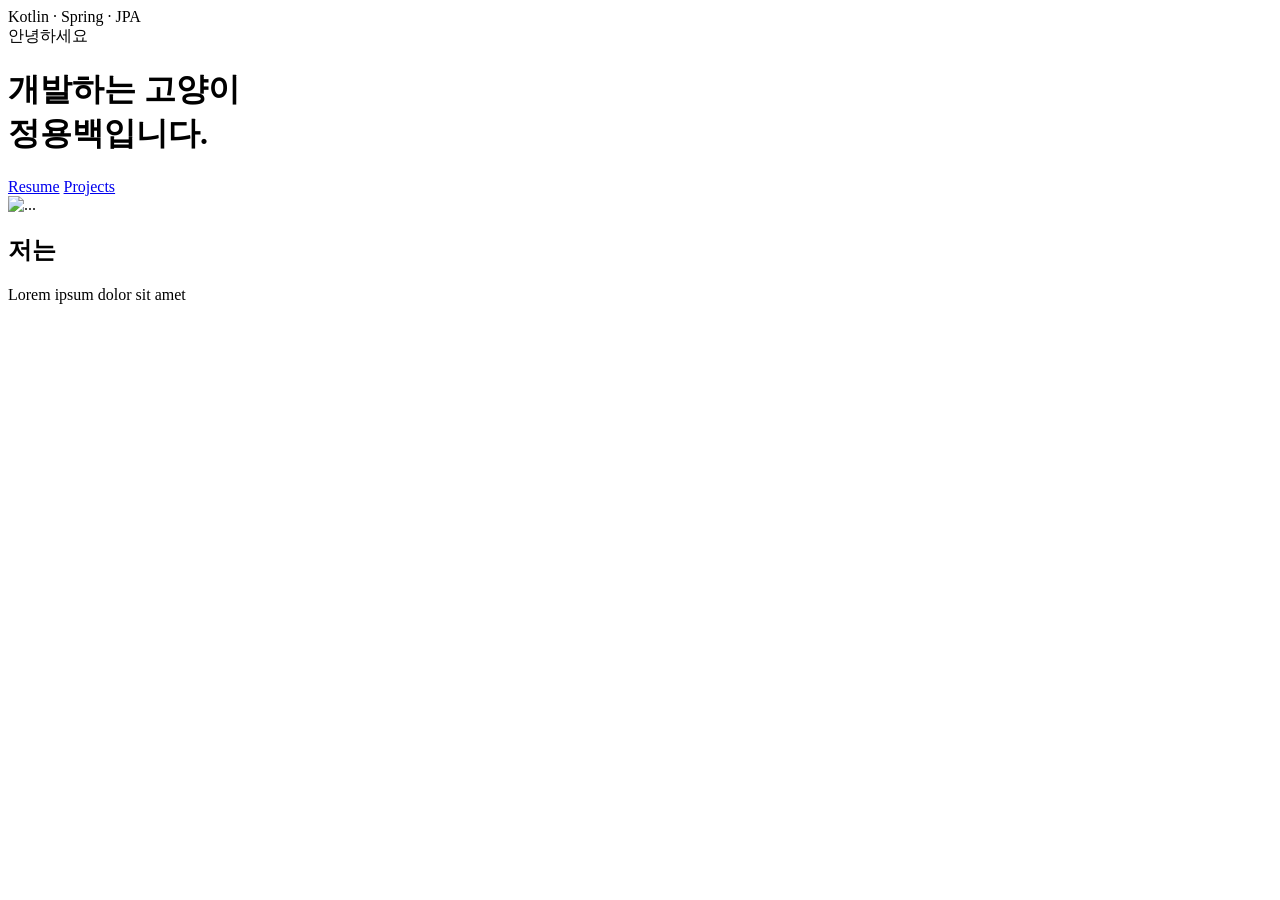
==== commit aa7a0650: "타임리프 템플릿 적용" ====
--- a/src/main/resources/templates/presentation/index.html
+++ b/src/main/resources/templates/presentation/index.html
@@ -1,218 +1,57 @@
 <!DOCTYPE html>
-<html lang="en">
-    <head>
-        <meta charset="utf-8" />
-        <meta name="viewport" content="width=device-width, initial-scale=1, shrink-to-fit=no" />
-        <meta name="description" content="" />
-        <meta name="author" content="" />
-        <title>Personal - Start Bootstrap Theme</title>
-        <!-- Favicon-->
-        <link rel="icon" type="image/x-icon" href="assets/favicon.ico" />
-        <!-- Custom Google font-->
-        <link rel="preconnect" href="https://fonts.googleapis.com" />
-        <link rel="preconnect" href="https://fonts.gstatic.com" crossorigin />
-        <link href="https://fonts.googleapis.com/css2?family=Plus+Jakarta+Sans:wght@100;200;300;400;500;600;700;800;900&amp;display=swap" rel="stylesheet" />
-        <!-- Bootstrap icons-->
-        <link href="https://cdn.jsdelivr.net/npm/bootstrap-icons@1.8.1/font/bootstrap-icons.css" rel="stylesheet" />
-        <!-- Core theme CSS (includes Bootstrap)-->
-        <link href="css/styles.css" rel="stylesheet" />
-    </head>
-    <body class="d-flex flex-column h-100">
-        <main class="flex-shrink-0">
-            <!-- Navigation-->
-            <nav class="navbar navbar-expand-lg navbar-light bg-white py-3">
-                <div class="container px-5">
-                    <a class="navbar-brand" href="index.html"><span class="fw-bolder text-primary">Start Bootstrap</span></a>
-                    <button class="navbar-toggler" type="button" data-bs-toggle="collapse" data-bs-target="#navbarSupportedContent" aria-controls="navbarSupportedContent" aria-expanded="false" aria-label="Toggle navigation"><span class="navbar-toggler-icon"></span></button>
-                    <div class="collapse navbar-collapse" id="navbarSupportedContent">
-                        <ul class="navbar-nav ms-auto mb-2 mb-lg-0 small fw-bolder">
-                            <li class="nav-item"><a class="nav-link" href="index.html">Home</a></li>
-                            <li class="nav-item"><a class="nav-link" href="resume.html">Resume</a></li>
-                            <li class="nav-item"><a class="nav-link" href="projects.html">Projects</a></li>
-                            <li class="nav-item"><a class="nav-link" href="contact.html">Contact</a></li>
-                        </ul>
-                    </div>
-                </div>
-            </nav>
-            <!-- Header-->
-            <header class="py-5">
-                <div class="container px-5 pb-5">
-                    <div class="row gx-5 align-items-center">
-                        <div class="col-xxl-5">
-                            <!-- Header text content-->
-                            <div class="text-center text-xxl-start">
-                                <div class="badge bg-gradient-primary-to-secondary text-white mb-4"><div class="text-uppercase">Design &middot; Development &middot; Marketing</div></div>
-                                <div class="fs-3 fw-light text-muted">I can help your business to</div>
-                                <h1 class="display-3 fw-bolder mb-5"><span class="text-gradient d-inline">Get online and grow fast</span></h1>
-                                <div class="d-grid gap-3 d-sm-flex justify-content-sm-center justify-content-xxl-start mb-3">
-                                    <a class="btn btn-primary btn-lg px-5 py-3 me-sm-3 fs-6 fw-bolder" href="resume.html">Resume</a>
-                                    <a class="btn btn-outline-dark btn-lg px-5 py-3 fs-6 fw-bolder" href="projects.html">Projects</a>
-                                </div>
-                            </div>
-                        </div>
-                        <div class="col-xxl-7">
-                            <!-- Header profile picture-->
-                            <div class="d-flex justify-content-center mt-5 mt-xxl-0">
-                                <div class="profile bg-gradient-primary-to-secondary">
-                                    <!-- TIP: For best results, use a photo with a transparent background like the demo example below-->
-                                    <!-- Watch a tutorial on how to do this on YouTube (link)-->
-                                    <img class="profile-img" src="assets/profile.png" alt="..." />
-                                    <div class="dots-1">
-                                        <!-- SVG Dots-->
-                                        <svg version="1.1" xmlns="http://www.w3.org/2000/svg" xmlns:xlink="http://www.w3.org/1999/xlink" x="0px" y="0px" viewBox="0 0 191.6 1215.4" style="enable-background: new 0 0 191.6 1215.4" xml:space="preserve">
-                                            <g transform="translate(0.000000,1280.000000) scale(0.100000,-0.100000)">
-                                                <path d="M227.7,12788.6c-105-35-200-141-222-248c-43-206,163-412,369-369c155,32,275,190,260,339c-11,105-90,213-190,262        C383.7,12801.6,289.7,12808.6,227.7,12788.6z"></path>
-                                                <path d="M1507.7,12788.6c-151-50-253-216-222-362c25-119,136-230,254-255c194-41,395,142,375,339c-11,105-90,213-190,262        C1663.7,12801.6,1569.7,12808.6,1507.7,12788.6z"></path>
-                                                <path d="M227.7,11508.6c-105-35-200-141-222-248c-43-206,163-412,369-369c155,32,275,190,260,339c-11,105-90,213-190,262        C383.7,11521.6,289.7,11528.6,227.7,11508.6z"></path>
-                                                <path d="M1507.7,11508.6c-151-50-253-216-222-362c25-119,136-230,254-255c194-41,395,142,375,339c-11,105-90,213-190,262        C1663.7,11521.6,1569.7,11528.6,1507.7,11508.6z"></path>
-                                                <path d="M227.7,10228.6c-105-35-200-141-222-248c-43-206,163-412,369-369c155,32,275,190,260,339c-11,105-90,213-190,262        C383.7,10241.6,289.7,10248.6,227.7,10228.6z"></path>
-                                                <path d="M1507.7,10228.6c-105-35-200-141-222-248c-43-206,163-412,369-369c155,32,275,190,260,339c-11,105-90,213-190,262        C1663.7,10241.6,1569.7,10248.6,1507.7,10228.6z"></path>
-                                                <path d="M227.7,8948.6c-105-35-200-141-222-248c-43-206,163-412,369-369c155,32,275,190,260,339c-11,105-90,213-190,262        C383.7,8961.6,289.7,8968.6,227.7,8948.6z"></path>
-                                                <path d="M1507.7,8948.6c-105-35-200-141-222-248c-43-206,163-412,369-369c155,32,275,190,260,339c-11,105-90,213-190,262        C1663.7,8961.6,1569.7,8968.6,1507.7,8948.6z"></path>
-                                                <path d="M227.7,7668.6c-105-35-200-141-222-248c-43-206,163-412,369-369c155,32,275,190,260,339c-11,105-90,213-190,262        C383.7,7681.6,289.7,7688.6,227.7,7668.6z"></path>
-                                                <path d="M1507.7,7668.6c-105-35-200-141-222-248c-43-206,163-412,369-369c155,32,275,190,260,339c-11,105-90,213-190,262        C1663.7,7681.6,1569.7,7688.6,1507.7,7668.6z"></path>
-                                                <path d="M227.7,6388.6c-105-35-200-141-222-248c-43-206,163-412,369-369c155,32,275,190,260,339c-11,105-90,213-190,262        C383.7,6401.6,289.7,6408.6,227.7,6388.6z"></path>
-                                                <path d="M1507.7,6388.6c-105-35-200-141-222-248c-43-206,163-412,369-369c155,32,275,190,260,339c-11,105-90,213-190,262        C1663.7,6401.6,1569.7,6408.6,1507.7,6388.6z"></path>
-                                                <path d="M227.7,5108.6c-105-35-200-141-222-248c-43-206,163-412,369-369c155,32,275,190,260,339c-11,105-90,213-190,262        C383.7,5121.6,289.7,5128.6,227.7,5108.6z"></path>
-                                                <path d="M1507.7,5108.6c-105-35-200-141-222-248c-43-206,163-412,369-369c155,32,275,190,260,339c-11,105-90,213-190,262        C1663.7,5121.6,1569.7,5128.6,1507.7,5108.6z"></path>
-                                                <path d="M227.7,3828.6c-105-35-200-141-222-248c-43-206,163-412,369-369c155,32,275,190,260,339c-11,105-90,213-190,262        C383.7,3841.6,289.7,3848.6,227.7,3828.6z"></path>
-                                                <path d="M1507.7,3828.6c-105-35-200-141-222-248c-43-206,163-412,369-369c155,32,275,190,260,339c-11,105-90,213-190,262        C1663.7,3841.6,1569.7,3848.6,1507.7,3828.6z"></path>
-                                                <path d="M227.7,2548.6c-105-35-200-141-222-248c-43-206,163-412,369-369c155,32,275,190,260,339c-11,105-90,213-190,262        C383.7,2561.6,289.7,2568.6,227.7,2548.6z"></path>
-                                                <path d="M1507.7,2548.6c-105-35-200-141-222-248c-43-206,163-412,369-369c155,32,275,190,260,339c-11,105-90,213-190,262        C1663.7,2561.6,1569.7,2568.6,1507.7,2548.6z"></path>
-                                                <path d="M227.7,1268.6c-105-35-200-141-222-248c-43-206,163-412,369-369c155,32,275,190,260,339c-11,105-90,213-190,262        C383.7,1281.6,289.7,1288.6,227.7,1268.6z"></path>
-                                                <path d="M1507.7,1268.6c-105-35-200-141-222-248c-43-206,163-412,369-369c155,32,275,190,260,339c-11,105-90,213-190,262        C1663.7,1281.6,1569.7,1288.6,1507.7,1268.6z"></path>
-                                            </g>
-                                        </svg>
-                                        <!-- END of SVG dots-->
-                                    </div>
-                                    <div class="dots-2">
-                                        <!-- SVG Dots-->
-                                        <svg version="1.1" xmlns="http://www.w3.org/2000/svg" xmlns:xlink="http://www.w3.org/1999/xlink" x="0px" y="0px" viewBox="0 0 191.6 1215.4" style="enable-background: new 0 0 191.6 1215.4" xml:space="preserve">
-                                            <g transform="translate(0.000000,1280.000000) scale(0.100000,-0.100000)">
-                                                <path d="M227.7,12788.6c-105-35-200-141-222-248c-43-206,163-412,369-369c155,32,275,190,260,339c-11,105-90,213-190,262        C383.7,12801.6,289.7,12808.6,227.7,12788.6z"></path>
-                                                <path d="M1507.7,12788.6c-151-50-253-216-222-362c25-119,136-230,254-255c194-41,395,142,375,339c-11,105-90,213-190,262        C1663.7,12801.6,1569.7,12808.6,1507.7,12788.6z"></path>
-                                                <path d="M227.7,11508.6c-105-35-200-141-222-248c-43-206,163-412,369-369c155,32,275,190,260,339c-11,105-90,213-190,262        C383.7,11521.6,289.7,11528.6,227.7,11508.6z"></path>
-                                                <path d="M1507.7,11508.6c-151-50-253-216-222-362c25-119,136-230,254-255c194-41,395,142,375,339c-11,105-90,213-190,262        C1663.7,11521.6,1569.7,11528.6,1507.7,11508.6z"></path>
-                                                <path d="M227.7,10228.6c-105-35-200-141-222-248c-43-206,163-412,369-369c155,32,275,190,260,339c-11,105-90,213-190,262        C383.7,10241.6,289.7,10248.6,227.7,10228.6z"></path>
-                                                <path d="M1507.7,10228.6c-105-35-200-141-222-248c-43-206,163-412,369-369c155,32,275,190,260,339c-11,105-90,213-190,262        C1663.7,10241.6,1569.7,10248.6,1507.7,10228.6z"></path>
-                                                <path d="M227.7,8948.6c-105-35-200-141-222-248c-43-206,163-412,369-369c155,32,275,190,260,339c-11,105-90,213-190,262        C383.7,8961.6,289.7,8968.6,227.7,8948.6z"></path>
-                                                <path d="M1507.7,8948.6c-105-35-200-141-222-248c-43-206,163-412,369-369c155,32,275,190,260,339c-11,105-90,213-190,262        C1663.7,8961.6,1569.7,8968.6,1507.7,8948.6z"></path>
-                                                <path d="M227.7,7668.6c-105-35-200-141-222-248c-43-206,163-412,369-369c155,32,275,190,260,339c-11,105-90,213-190,262        C383.7,7681.6,289.7,7688.6,227.7,7668.6z"></path>
-                                                <path d="M1507.7,7668.6c-105-35-200-141-222-248c-43-206,163-412,369-369c155,32,275,190,260,339c-11,105-90,213-190,262        C1663.7,7681.6,1569.7,7688.6,1507.7,7668.6z"></path>
-                                                <path d="M227.7,6388.6c-105-35-200-141-222-248c-43-206,163-412,369-369c155,32,275,190,260,339c-11,105-90,213-190,262        C383.7,6401.6,289.7,6408.6,227.7,6388.6z"></path>
-                                                <path d="M1507.7,6388.6c-105-35-200-141-222-248c-43-206,163-412,369-369c155,32,275,190,260,339c-11,105-90,213-190,262        C1663.7,6401.6,1569.7,6408.6,1507.7,6388.6z"></path>
-                                                <path d="M227.7,5108.6c-105-35-200-141-222-248c-43-206,163-412,369-369c155,32,275,190,260,339c-11,105-90,213-190,262        C383.7,5121.6,289.7,5128.6,227.7,5108.6z"></path>
-                                                <path d="M1507.7,5108.6c-105-35-200-141-222-248c-43-206,163-412,369-369c155,32,275,190,260,339c-11,105-90,213-190,262        C1663.7,5121.6,1569.7,5128.6,1507.7,5108.6z"></path>
-                                                <path d="M227.7,3828.6c-105-35-200-141-222-248c-43-206,163-412,369-369c155,32,275,190,260,339c-11,105-90,213-190,262        C383.7,3841.6,289.7,3848.6,227.7,3828.6z"></path>
-                                                <path d="M1507.7,3828.6c-105-35-200-141-222-248c-43-206,163-412,369-369c155,32,275,190,260,339c-11,105-90,213-190,262        C1663.7,3841.6,1569.7,3848.6,1507.7,3828.6z"></path>
-                                                <path d="M227.7,2548.6c-105-35-200-141-222-248c-43-206,163-412,369-369c155,32,275,190,260,339c-11,105-90,213-190,262        C383.7,2561.6,289.7,2568.6,227.7,2548.6z"></path>
-                                                <path d="M1507.7,2548.6c-105-35-200-141-222-248c-43-206,163-412,369-369c155,32,275,190,260,339c-11,105-90,213-190,262        C1663.7,2561.6,1569.7,2568.6,1507.7,2548.6z"></path>
-                                                <path d="M227.7,1268.6c-105-35-200-141-222-248c-43-206,163-412,369-369c155,32,275,190,260,339c-11,105-90,213-190,262        C383.7,1281.6,289.7,1288.6,227.7,1268.6z"></path>
-                                                <path d="M1507.7,1268.6c-105-35-200-141-222-248c-43-206,163-412,369-369c155,32,275,190,260,339c-11,105-90,213-190,262        C1663.7,1281.6,1569.7,1288.6,1507.7,1268.6z"></path>
-                                            </g>
-                                        </svg>
-                                        <!-- END of SVG dots-->
-                                    </div>
-                                    <div class="dots-3">
-                                        <!-- SVG Dots-->
-                                        <svg version="1.1" xmlns="http://www.w3.org/2000/svg" xmlns:xlink="http://www.w3.org/1999/xlink" x="0px" y="0px" viewBox="0 0 191.6 1215.4" style="enable-background: new 0 0 191.6 1215.4" xml:space="preserve">
-                                            <g transform="translate(0.000000,1280.000000) scale(0.100000,-0.100000)">
-                                                <path d="M227.7,12788.6c-105-35-200-141-222-248c-43-206,163-412,369-369c155,32,275,190,260,339c-11,105-90,213-190,262        C383.7,12801.6,289.7,12808.6,227.7,12788.6z"></path>
-                                                <path d="M1507.7,12788.6c-151-50-253-216-222-362c25-119,136-230,254-255c194-41,395,142,375,339c-11,105-90,213-190,262        C1663.7,12801.6,1569.7,12808.6,1507.7,12788.6z"></path>
-                                                <path d="M227.7,11508.6c-105-35-200-141-222-248c-43-206,163-412,369-369c155,32,275,190,260,339c-11,105-90,213-190,262        C383.7,11521.6,289.7,11528.6,227.7,11508.6z"></path>
-                                                <path d="M1507.7,11508.6c-151-50-253-216-222-362c25-119,136-230,254-255c194-41,395,142,375,339c-11,105-90,213-190,262        C1663.7,11521.6,1569.7,11528.6,1507.7,11508.6z"></path>
-                                                <path d="M227.7,10228.6c-105-35-200-141-222-248c-43-206,163-412,369-369c155,32,275,190,260,339c-11,105-90,213-190,262        C383.7,10241.6,289.7,10248.6,227.7,10228.6z"></path>
-                                                <path d="M1507.7,10228.6c-105-35-200-141-222-248c-43-206,163-412,369-369c155,32,275,190,260,339c-11,105-90,213-190,262        C1663.7,10241.6,1569.7,10248.6,1507.7,10228.6z"></path>
-                                                <path d="M227.7,8948.6c-105-35-200-141-222-248c-43-206,163-412,369-369c155,32,275,190,260,339c-11,105-90,213-190,262        C383.7,8961.6,289.7,8968.6,227.7,8948.6z"></path>
-                                                <path d="M1507.7,8948.6c-105-35-200-141-222-248c-43-206,163-412,369-369c155,32,275,190,260,339c-11,105-90,213-190,262        C1663.7,8961.6,1569.7,8968.6,1507.7,8948.6z"></path>
-                                                <path d="M227.7,7668.6c-105-35-200-141-222-248c-43-206,163-412,369-369c155,32,275,190,260,339c-11,105-90,213-190,262        C383.7,7681.6,289.7,7688.6,227.7,7668.6z"></path>
-                                                <path d="M1507.7,7668.6c-105-35-200-141-222-248c-43-206,163-412,369-369c155,32,275,190,260,339c-11,105-90,213-190,262        C1663.7,7681.6,1569.7,7688.6,1507.7,7668.6z"></path>
-                                                <path d="M227.7,6388.6c-105-35-200-141-222-248c-43-206,163-412,369-369c155,32,275,190,260,339c-11,105-90,213-190,262        C383.7,6401.6,289.7,6408.6,227.7,6388.6z"></path>
-                                                <path d="M1507.7,6388.6c-105-35-200-141-222-248c-43-206,163-412,369-369c155,32,275,190,260,339c-11,105-90,213-190,262        C1663.7,6401.6,1569.7,6408.6,1507.7,6388.6z"></path>
-                                                <path d="M227.7,5108.6c-105-35-200-141-222-248c-43-206,163-412,369-369c155,32,275,190,260,339c-11,105-90,213-190,262        C383.7,5121.6,289.7,5128.6,227.7,5108.6z"></path>
-                                                <path d="M1507.7,5108.6c-105-35-200-141-222-248c-43-206,163-412,369-369c155,32,275,190,260,339c-11,105-90,213-190,262        C1663.7,5121.6,1569.7,5128.6,1507.7,5108.6z"></path>
-                                                <path d="M227.7,3828.6c-105-35-200-141-222-248c-43-206,163-412,369-369c155,32,275,190,260,339c-11,105-90,213-190,262        C383.7,3841.6,289.7,3848.6,227.7,3828.6z"></path>
-                                                <path d="M1507.7,3828.6c-105-35-200-141-222-248c-43-206,163-412,369-369c155,32,275,190,260,339c-11,105-90,213-190,262        C1663.7,3841.6,1569.7,3848.6,1507.7,3828.6z"></path>
-                                                <path d="M227.7,2548.6c-105-35-200-141-222-248c-43-206,163-412,369-369c155,32,275,190,260,339c-11,105-90,213-190,262        C383.7,2561.6,289.7,2568.6,227.7,2548.6z"></path>
-                                                <path d="M1507.7,2548.6c-105-35-200-141-222-248c-43-206,163-412,369-369c155,32,275,190,260,339c-11,105-90,213-190,262        C1663.7,2561.6,1569.7,2568.6,1507.7,2548.6z"></path>
-                                                <path d="M227.7,1268.6c-105-35-200-141-222-248c-43-206,163-412,369-369c155,32,275,190,260,339c-11,105-90,213-190,262        C383.7,1281.6,289.7,1288.6,227.7,1268.6z"></path>
-                                                <path d="M1507.7,1268.6c-105-35-200-141-222-248c-43-206,163-412,369-369c155,32,275,190,260,339c-11,105-90,213-190,262        C1663.7,1281.6,1569.7,1288.6,1507.7,1268.6z"></path>
-                                            </g>
-                                        </svg>
-                                        <!-- END of SVG dots-->
-                                    </div>
-                                    <div class="dots-4">
-                                        <!-- SVG Dots-->
-                                        <svg version="1.1" xmlns="http://www.w3.org/2000/svg" xmlns:xlink="http://www.w3.org/1999/xlink" x="0px" y="0px" viewBox="0 0 191.6 1215.4" style="enable-background: new 0 0 191.6 1215.4" xml:space="preserve">
-                                            <g transform="translate(0.000000,1280.000000) scale(0.100000,-0.100000)">
-                                                <path d="M227.7,12788.6c-105-35-200-141-222-248c-43-206,163-412,369-369c155,32,275,190,260,339c-11,105-90,213-190,262        C383.7,12801.6,289.7,12808.6,227.7,12788.6z"></path>
-                                                <path d="M1507.7,12788.6c-151-50-253-216-222-362c25-119,136-230,254-255c194-41,395,142,375,339c-11,105-90,213-190,262        C1663.7,12801.6,1569.7,12808.6,1507.7,12788.6z"></path>
-                                                <path d="M227.7,11508.6c-105-35-200-141-222-248c-43-206,163-412,369-369c155,32,275,190,260,339c-11,105-90,213-190,262        C383.7,11521.6,289.7,11528.6,227.7,11508.6z"></path>
-                                                <path d="M1507.7,11508.6c-151-50-253-216-222-362c25-119,136-230,254-255c194-41,395,142,375,339c-11,105-90,213-190,262        C1663.7,11521.6,1569.7,11528.6,1507.7,11508.6z"></path>
-                                                <path d="M227.7,10228.6c-105-35-200-141-222-248c-43-206,163-412,369-369c155,32,275,190,260,339c-11,105-90,213-190,262        C383.7,10241.6,289.7,10248.6,227.7,10228.6z"></path>
-                                                <path d="M1507.7,10228.6c-105-35-200-141-222-248c-43-206,163-412,369-369c155,32,275,190,260,339c-11,105-90,213-190,262        C1663.7,10241.6,1569.7,10248.6,1507.7,10228.6z"></path>
-                                                <path d="M227.7,8948.6c-105-35-200-141-222-248c-43-206,163-412,369-369c155,32,275,190,260,339c-11,105-90,213-190,262        C383.7,8961.6,289.7,8968.6,227.7,8948.6z"></path>
-                                                <path d="M1507.7,8948.6c-105-35-200-141-222-248c-43-206,163-412,369-369c155,32,275,190,260,339c-11,105-90,213-190,262        C1663.7,8961.6,1569.7,8968.6,1507.7,8948.6z"></path>
-                                                <path d="M227.7,7668.6c-105-35-200-141-222-248c-43-206,163-412,369-369c155,32,275,190,260,339c-11,105-90,213-190,262        C383.7,7681.6,289.7,7688.6,227.7,7668.6z"></path>
-                                                <path d="M1507.7,7668.6c-105-35-200-141-222-248c-43-206,163-412,369-369c155,32,275,190,260,339c-11,105-90,213-190,262        C1663.7,7681.6,1569.7,7688.6,1507.7,7668.6z"></path>
-                                                <path d="M227.7,6388.6c-105-35-200-141-222-248c-43-206,163-412,369-369c155,32,275,190,260,339c-11,105-90,213-190,262        C383.7,6401.6,289.7,6408.6,227.7,6388.6z"></path>
-                                                <path d="M1507.7,6388.6c-105-35-200-141-222-248c-43-206,163-412,369-369c155,32,275,190,260,339c-11,105-90,213-190,262        C1663.7,6401.6,1569.7,6408.6,1507.7,6388.6z"></path>
-                                                <path d="M227.7,5108.6c-105-35-200-141-222-248c-43-206,163-412,369-369c155,32,275,190,260,339c-11,105-90,213-190,262        C383.7,5121.6,289.7,5128.6,227.7,5108.6z"></path>
-                                                <path d="M1507.7,5108.6c-105-35-200-141-222-248c-43-206,163-412,369-369c155,32,275,190,260,339c-11,105-90,213-190,262        C1663.7,5121.6,1569.7,5128.6,1507.7,5108.6z"></path>
-                                                <path d="M227.7,3828.6c-105-35-200-141-222-248c-43-206,163-412,369-369c155,32,275,190,260,339c-11,105-90,213-190,262        C383.7,3841.6,289.7,3848.6,227.7,3828.6z"></path>
-                                                <path d="M1507.7,3828.6c-105-35-200-141-222-248c-43-206,163-412,369-369c155,32,275,190,260,339c-11,105-90,213-190,262        C1663.7,3841.6,1569.7,3848.6,1507.7,3828.6z"></path>
-                                                <path d="M227.7,2548.6c-105-35-200-141-222-248c-43-206,163-412,369-369c155,32,275,190,260,339c-11,105-90,213-190,262        C383.7,2561.6,289.7,2568.6,227.7,2548.6z"></path>
-                                                <path d="M1507.7,2548.6c-105-35-200-141-222-248c-43-206,163-412,369-369c155,32,275,190,260,339c-11,105-90,213-190,262        C1663.7,2561.6,1569.7,2568.6,1507.7,2548.6z"></path>
-                                                <path d="M227.7,1268.6c-105-35-200-141-222-248c-43-206,163-412,369-369c155,32,275,190,260,339c-11,105-90,213-190,262        C383.7,1281.6,289.7,1288.6,227.7,1268.6z"></path>
-                                                <path d="M1507.7,1268.6c-105-35-200-141-222-248c-43-206,163-412,369-369c155,32,275,190,260,339c-11,105-90,213-190,262        C1663.7,1281.6,1569.7,1288.6,1507.7,1268.6z"></path>
-                                            </g>
-                                        </svg>
-                                        <!-- END of SVG dots-->
-                                    </div>
-                                </div>
-                            </div>
+<html lang="ko" xmlns:th="http://www.thymeleaf.org" th:replace="~{presentation/layouts/layout-main :: layout(~{::#content})}">
+
+<main class="flex-shrink-0" id="content">
+
+    <!-- Header-->
+    <header class="py-5">
+        <div class="container px-5 pb-5">
+            <div class="row gx-5 align-items-center">
+                <div class="col-xxl-5">
+                    <!-- Header text content-->
+                    <div class="text-center text-xxl-start">
+                        <div class="badge bg-gradient-primary-to-secondary text-white mb-4"><div class="text-uppercase">Kotlin &middot; Spring &middot; JPA</div></div>
+                        <div class="fs-3 fw-light text-muted">안녕하세요</div>
+                        <h1 class="display-3 fw-bolder mb-5"><span class="text-gradient d-inline">개발하는 고양이 <br> 정용백입니다.</span></h1>
+                        <div class="d-grid gap-3 d-sm-flex justify-content-sm-center justify-content-xxl-start mb-3">
+                            <a class="btn btn-primary btn-lg px-5 py-3 me-sm-3 fs-6 fw-bolder" href="resume">Resume</a>
+                            <a class="btn btn-outline-dark btn-lg px-5 py-3 fs-6 fw-bolder" href="projects">Projects</a>
                         </div>
                     </div>
                 </div>
-            </header>
-            <!-- About Section-->
-            <section class="bg-light py-5">
-                <div class="container px-5">
-                    <div class="row gx-5 justify-content-center">
-                        <div class="col-xxl-8">
-                            <div class="text-center my-5">
-                                <h2 class="display-5 fw-bolder"><span class="text-gradient d-inline">About Me</span></h2>
-                                <p class="lead fw-light mb-4">My name is Start Bootstrap and I help brands grow.</p>
-                                <p class="text-muted">Lorem ipsum dolor sit amet, consectetur adipisicing elit. Fugit dolorum itaque qui unde quisquam consequatur autem. Eveniet quasi nobis aliquid cumque officiis sed rem iure ipsa! Praesentium ratione atque dolorem?</p>
-                                <div class="d-flex justify-content-center fs-2 gap-4">
-                                    <a class="text-gradient" href="#!"><i class="bi bi-twitter"></i></a>
-                                    <a class="text-gradient" href="#!"><i class="bi bi-linkedin"></i></a>
-                                    <a class="text-gradient" href="#!"><i class="bi bi-github"></i></a>
-                                </div>
-                            </div>
+                <div class="col-xxl-7">
+                    <!-- Header profile picture-->
+                    <div class="d-flex justify-content-center mt-5 mt-xxl-0">
+                        <div class="profile bg-gradient-primary-to-secondary">
+                            <img class="profile-img" src="assets/profile-yongback.png" alt="..." />
+                            <div th:replace="~{presentation/fragments/fragment-dots :: dots1}"></div>
+                            <div th:replace="~{presentation/fragments/fragment-dots :: dots2}"></div>
+                            <div th:replace="~{presentation/fragments/fragment-dots :: dots3}"></div>
+                            <div th:replace="~{presentation/fragments/fragment-dots :: dots4}"></div>
                         </div>
                     </div>
                 </div>
-            </section>
-        </main>
-        <!-- Footer-->
-        <footer class="bg-white py-4 mt-auto">
-            <div class="container px-5">
-                <div class="row align-items-center justify-content-between flex-column flex-sm-row">
-                    <div class="col-auto"><div class="small m-0">Copyright &copy; Your Website 2023</div></div>
-                    <div class="col-auto">
-                        <a class="small" href="#!">Privacy</a>
-                        <span class="mx-1">&middot;</span>
-                        <a class="small" href="#!">Terms</a>
-                        <span class="mx-1">&middot;</span>
-                        <a class="small" href="#!">Contact</a>
+            </div>
+        </div>
+    </header>
+    <!-- About Section-->
+    <section class="bg-light py-5">
+        <div class="container px-5">
+            <div class="row gx-5 justify-content-center">
+                <div class="col-xxl-8">
+                    <div class="text-center my-5">
+                        <h2 class="display-5 fw-bolder"><span class="text-gradient d-inline">저는</span></h2>
+                        <p class="mb-4"></p>
+                        <p class="text-muted" th:each="introduction : ${introductions}" th:text="${introduction.content}">Lorem ipsum dolor sit amet</p>
+
+                        <div class="d-flex justify-content-center fs-2 gap-4">
+                            <a class="text-gradient" href="#!" target="_blank" th:each="link : ${links}" th:href="${link.content}"><i class="bi bi-github" th:class="|bi bi-${link.name}|"></i></a>
+                        </div>
                     </div>
                 </div>
             </div>
-        </footer>
-        <!-- Bootstrap core JS-->
-        <script src="https://cdn.jsdelivr.net/npm/bootstrap@5.2.3/dist/js/bootstrap.bundle.min.js"></script>
-        <!-- Core theme JS-->
-        <script src="js/scripts.js"></script>
-    </body>
-</html>
+        </div>
+    </section>
+</main>
+
+</html>
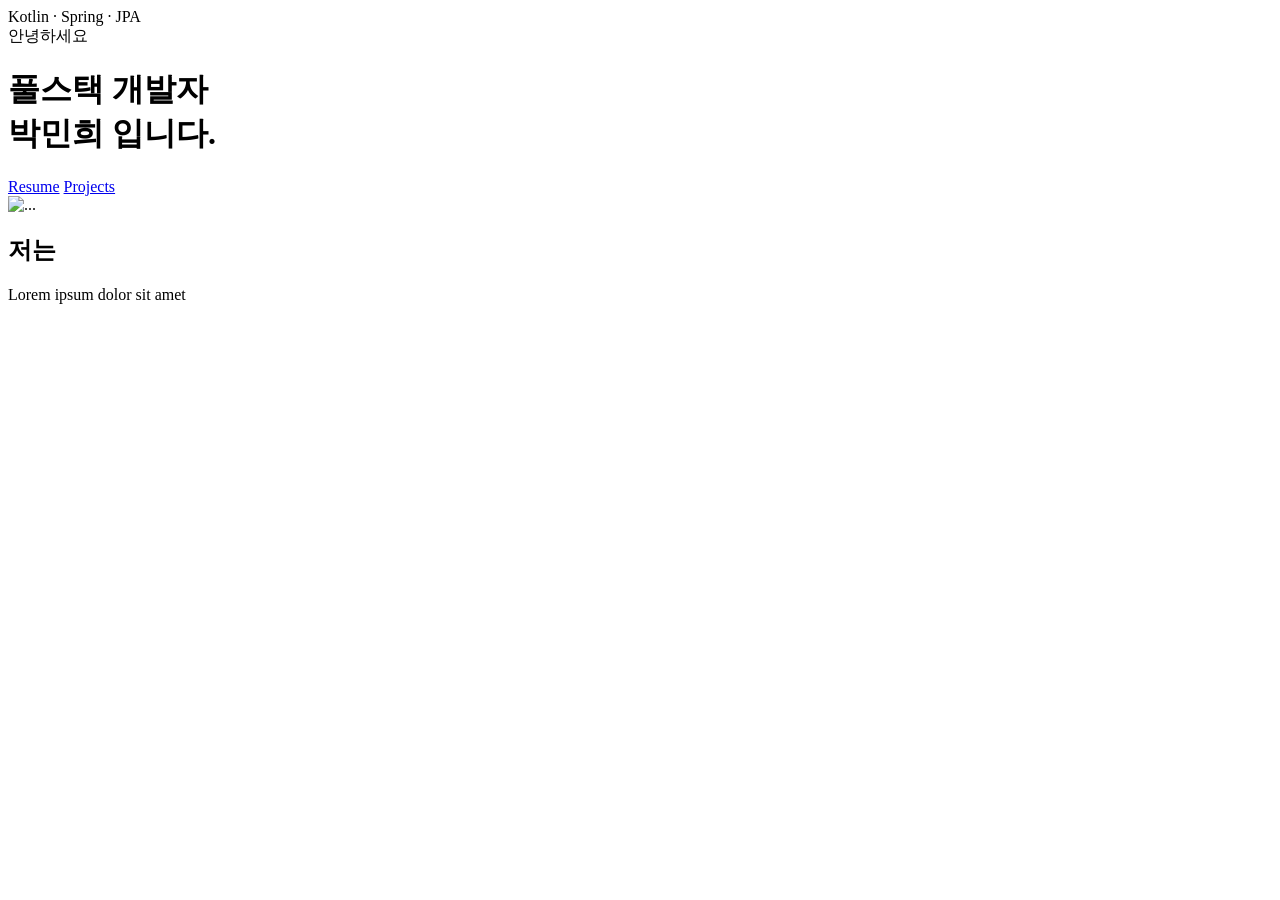
==== commit b02cbc93: "사진 수정" ====
--- a/src/main/resources/templates/presentation/index.html
+++ b/src/main/resources/templates/presentation/index.html
@@ -12,7 +12,7 @@
                     <div class="text-center text-xxl-start">
                         <div class="badge bg-gradient-primary-to-secondary text-white mb-4"><div class="text-uppercase">Kotlin &middot; Spring &middot; JPA</div></div>
                         <div class="fs-3 fw-light text-muted">안녕하세요</div>
-                        <h1 class="display-3 fw-bolder mb-5"><span class="text-gradient d-inline">개발하는 고양이 <br> 정용백입니다.</span></h1>
+                        <h1 class="display-3 fw-bolder mb-5"><span class="text-gradient d-inline">풀스택 개발자 <br>박민희 입니다.</span></h1>
                         <div class="d-grid gap-3 d-sm-flex justify-content-sm-center justify-content-xxl-start mb-3">
                             <a class="btn btn-primary btn-lg px-5 py-3 me-sm-3 fs-6 fw-bolder" href="resume">Resume</a>
                             <a class="btn btn-outline-dark btn-lg px-5 py-3 fs-6 fw-bolder" href="projects">Projects</a>
@@ -23,7 +23,7 @@
                     <!-- Header profile picture-->
                     <div class="d-flex justify-content-center mt-5 mt-xxl-0">
                         <div class="profile bg-gradient-primary-to-secondary">
-                            <img class="profile-img" src="assets/profile-yongback.png" alt="..." />
+                            <img class="profile-img" src="assets/profile-minhee.png" alt="..." />
                             <div th:replace="~{presentation/fragments/fragment-dots :: dots1}"></div>
                             <div th:replace="~{presentation/fragments/fragment-dots :: dots2}"></div>
                             <div th:replace="~{presentation/fragments/fragment-dots :: dots3}"></div>
@@ -54,4 +54,4 @@
     </section>
 </main>
 
-</html>+</html>
